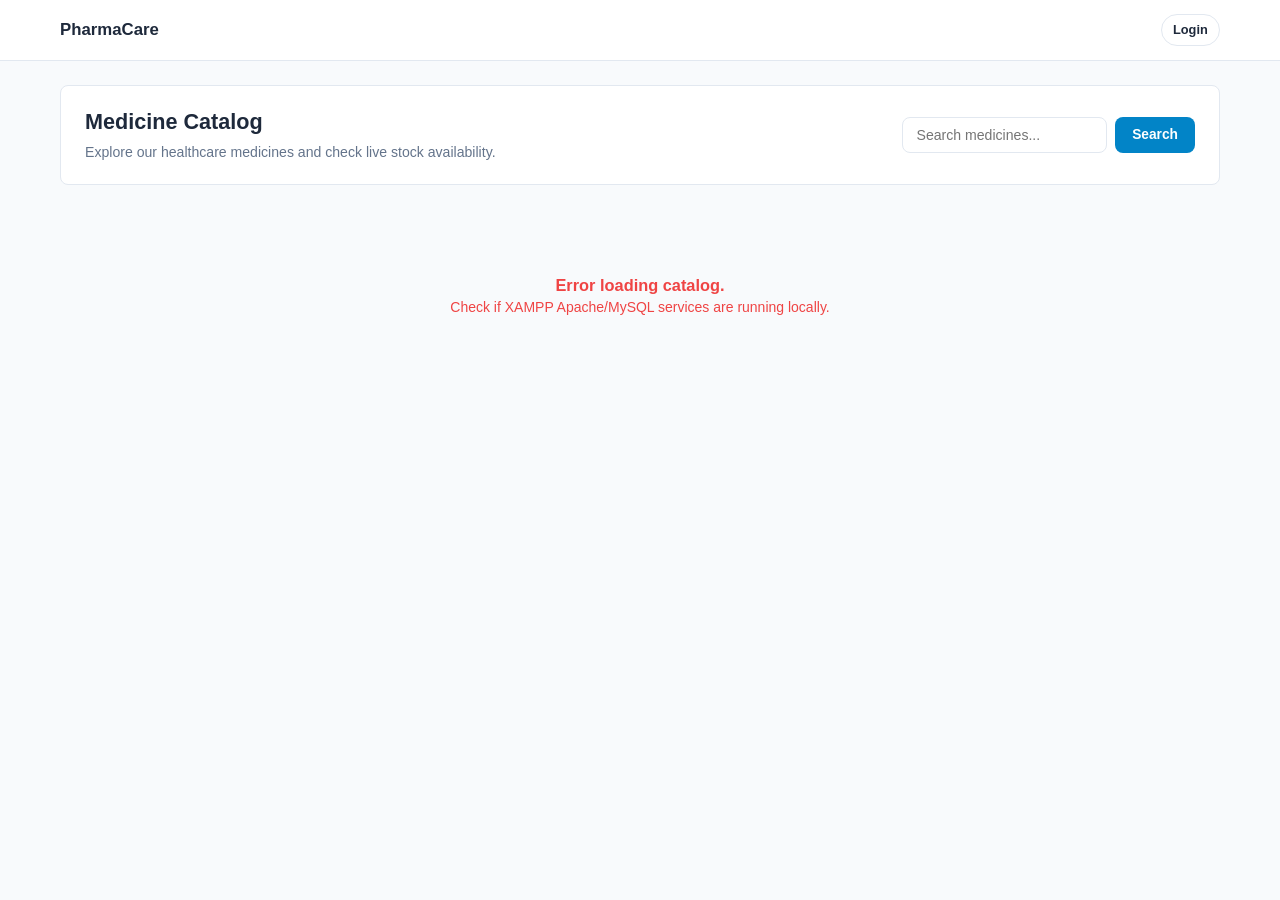
==== index.html @ 5c8c47e1 "Update index.html to reuse existing clean banner and card styles" ====
<!DOCTYPE html>
<html lang="en">
<head>
    <meta charset="UTF-8">
    <meta name="viewport" content="width=device-width, initial-scale=1.0">
    <title>PharmaCare - Modern Pharmacy Management</title>
    <link rel="stylesheet" href="style.css">
</head>
<body>

    <!-- Header Navigation -->
    <header class="app-header">
        <div class="container navbar">
            <span style="font-weight: 700; font-size: 1.05rem;">PharmaCare</span>
            <div class="nav-actions" id="navActions">
                <span style="color:var(--text-muted); font-size:0.85rem;">Loading...</span>
            </div>
        </div>
    </header>

    <!-- Main Container -->
    <main class="container dashboard-container" style="flex-grow: 1;">
        
        <!-- Greeting & Search Banner -->
        <div class="greeting-banner" style="flex-wrap: wrap; gap: 1rem;">
            <div class="greeting-text">
                <h2>Medicine Catalog</h2>
                <p>Explore our healthcare medicines and check live stock availability.</p>
            </div>
            <form action="index.html" method="GET" style="display: flex; gap: 0.5rem; align-items: center;">
                <input type="text" name="search" id="publicSearchInput" class="form-control" placeholder="Search medicines..." style="max-width: 240px; height: 36px;">
                <button type="submit" class="btn btn-primary" style="height: 36px; white-space: nowrap;">Search</button>
            </form>
        </div>

        <!-- Medicine Cards Grid -->
        <div class="medicine-grid" id="publicMedicineGrid">
            <div style="grid-column: 1 / -1; text-align: center; padding: 4rem 1rem; color: var(--text-muted);">
                <h3>Loading catalog medicines...</h3>
            </div>
        </div>

    </main>

    <!-- Storefront Script Logic -->
    <script>
        document.addEventListener('DOMContentLoaded', () => {
            checkUserSession();
            loadCatalogMedicines();
        });

        // 1. Check if user is logged in
        async function checkUserSession() {
            const navActions = document.getElementById('navActions');
            try {
                const res = await fetch('api.php?action=check');
                const result = await res.json();
                
                if (result.success) {
                    navActions.innerHTML = `
                        <a href="dashboard.html" class="btn btn-secondary btn-sm" style="border-radius:20px; font-weight:600;">
                            Dashboard
                        </a>
                    `;
                } else {
                    navActions.innerHTML = `
                        <a href="login.html" class="btn btn-secondary btn-sm" style="border-radius:20px; font-weight:600;">
                            Login
                        </a>
                    `;
                }
            } catch (err) {
                navActions.innerHTML = `
                    <a href="login.html" class="btn btn-secondary btn-sm" style="border-radius:20px; font-weight:600;">Login</a>
                `;
            }
        }

        // 2. Fetch medicines list from backend
        async function loadCatalogMedicines() {
            const grid = document.getElementById('publicMedicineGrid');
            const urlParams = new URLSearchParams(window.location.search);
            const searchVal = urlParams.get('search') || '';

            const searchInput = document.getElementById('publicSearchInput');
            if (searchInput) searchInput.value = searchVal;

            try {
                const res = await fetch(`api.php?action=medicines&q=${encodeURIComponent(searchVal)}`);
                const result = await res.json();

                if (result.success && result.data.length > 0) {
                    grid.innerHTML = '';
                    result.data.forEach(med => {
                        let stockClass = 'badge-success';
                        let stockText = 'In Stock';
                        
                        const stockQty = parseInt(med.stock_quantity);
                        if (stockQty <= 0) {
                            stockClass = 'badge-danger';
                            stockText = 'Out of Stock';
                        } else if (stockQty <= 10) {
                            stockClass = 'badge-warning';
                            stockText = `Low (${stockQty})`;
                        }

                        const card = document.createElement('div');
                        card.className = 'medicine-card';
                        card.innerHTML = `
                            <div class="card-img-wrapper">
                                <img src="${med.image_path}" alt="${escapeHtml(med.name)}" onerror="this.src='default-medicine.svg'">
                            </div>
                            <div class="card-body">
                                <h3 class="card-title">${escapeHtml(med.name)}</h3>
                                <p class="card-desc">${escapeHtml(med.description || 'No detailed description available.')}</p>
                                <div class="card-footer">
                                    <span class="price-tag">₹${parseFloat(med.price).toFixed(2)}</span>
                                    <span class="stock-badge ${stockClass}">${stockText}</span>
                                </div>
                            </div>
                        `;
                        grid.appendChild(card);
                    });
                } else {
                    grid.innerHTML = `
                        <div style="grid-column: 1 / -1; text-align: center; padding: 4rem 1rem; color: var(--text-muted);">
                            <h3 style="margin-bottom:0.5rem; color: var(--text-main);">No medicines found</h3>
                            ${searchVal !== '' ? `
                                <p style="margin-bottom: 1.5rem;">We couldn't find any medicines matching "<strong>${escapeHtml(searchVal)}</strong>".</p>
                                <a href="index.html" class="btn btn-secondary btn-sm">Clear Search &amp; View All</a>
                            ` : `
                                <p>Log in to admin dashboard to add medicines.</p>
                            `}
                        </div>
                    `;
                }
            } catch (err) {
                grid.innerHTML = `
                    <div style="grid-column: 1 / -1; text-align: center; padding: 4rem 1rem; color: var(--danger);">
                        <h3>Error loading catalog.</h3>
                        <p>Check if XAMPP Apache/MySQL services are running locally.</p>
                    </div>
                `;
            }
        }

        function escapeHtml(str) {
            if (!str) return '';
            return String(str)
                .replace(/&/g, "&amp;")
                .replace(/</g, "&lt;")
                .replace(/>/g, "&gt;")
                .replace(/"/g, "&quot;")
                .replace(/'/g, "&#039;");
        }
    </script>
</body>
</html>
---- style.css ----
/* ==========================================================================
   PharmaCare - Simple & Clean Stylesheet
   Minimal, readable, standard CSS
   ========================================================================== */

:root {
  --primary: #0284c7;
  --primary-hover: #0369a1;
  --primary-light: #e0f2fe;
  --text-main: #1e293b;
  --text-muted: #64748b;
  --bg: #f8fafc;
  --surface: #ffffff;
  --surface-alt: #f1f5f9;
  --border: #e2e8f0;
  --success: #10b981;
  --warning: #f59e0b;
  --danger: #ef4444;
  --radius: 8px;
}

* {
  margin: 0;
  padding: 0;
  box-sizing: border-box;
}

body {
  font-family: -apple-system, BlinkMacSystemFont, "Segoe UI", Roboto, Helvetica, Arial, sans-serif;
  background-color: var(--bg);
  color: var(--text-main);
  line-height: 1.5;
  font-size: 14px;
}

a {
  color: var(--primary);
  text-decoration: none;
}

a:hover {
  text-decoration: underline;
}

/* Layout */
.container {
  width: 100%;
  max-width: 1200px;
  margin: 0 auto;
  padding: 0 1.25rem;
}

/* Top Header Navbar */
.app-header {
  background: var(--surface);
  border-bottom: 1px solid var(--border);
  position: sticky;
  top: 0;
  z-index: 100;
}

.navbar {
  display: flex;
  align-items: center;
  justify-content: space-between;
  height: 60px;
}

/* Top Navigation Links */
.top-nav-links {
  display: flex;
  align-items: center;
  gap: 1.25rem;
}

.top-nav-links .nav-item {
  color: var(--text-muted);
  text-decoration: none;
  font-size: 0.9rem;
  font-weight: 500;
  padding: 0.5rem 0;
  transition: color 0.15s ease;
}

.top-nav-links .nav-item:hover {
  color: var(--text-main);
}

.top-nav-links .nav-item.active {
  color: var(--primary);
  font-weight: 700;
  border-bottom: 2px solid var(--primary);
}

.nav-actions {
  display: flex;
  align-items: center;
  gap: 0.5rem;
}

/* Dashboard Container */
.dashboard-container {
  padding: 1.5rem 1.25rem 3rem;
}

/* Greeting Banner */
.greeting-banner {
  display: flex;
  align-items: center;
  justify-content: space-between;
  background: var(--surface);
  border: 1px solid var(--border);
  border-radius: var(--radius);
  padding: 1.25rem 1.5rem;
  margin-bottom: 1.5rem;
}

.greeting-text h2 {
  font-size: 1.35rem;
  font-weight: 700;
  margin-bottom: 0.25rem;
}

.greeting-text p {
  color: var(--text-muted);
  font-size: 0.88rem;
}

.greeting-actions {
  display: flex;
  align-items: center;
  gap: 0.75rem;
}

.date-pill {
  background: var(--surface-alt);
  border: 1px solid var(--border);
  padding: 0.4rem 0.85rem;
  border-radius: 20px;
  font-size: 0.82rem;
  color: var(--text-muted);
  display: inline-flex;
  align-items: center;
  gap: 0.35rem;
}

/* Horizontal Metric Strip */
.metrics-strip {
  display: grid;
  grid-template-columns: repeat(auto-fit, minmax(220px, 1fr));
  gap: 1rem;
  margin-bottom: 1.5rem;
}

.metric-strip-item {
  background: var(--surface);
  border: 1px solid var(--border);
  border-radius: var(--radius);
  padding: 1.25rem;
}

.strip-item-header {
  display: flex;
  justify-content: space-between;
  align-items: center;
  margin-bottom: 0.5rem;
}

.strip-item-title {
  font-size: 0.82rem;
  font-weight: 600;
  color: var(--text-muted);
  display: flex;
  align-items: center;
  gap: 0.4rem;
}

.strip-item-title svg {
  width: 15px;
  height: 15px;
}

.strip-item-value {
  font-size: 1.6rem;
  font-weight: 700;
  color: var(--text-main);
}

.strip-badge {
  font-size: 0.72rem;
  font-weight: 600;
  padding: 0.2rem 0.5rem;
  border-radius: 12px;
  background: var(--surface-alt);
  color: var(--text-muted);
}

.strip-badge.trend-up {
  background: #ecfdf5;
  color: var(--success);
}

.strip-badge.trend-alert {
  background: #fffbeb;
  color: var(--warning);
}

/* Panel Card */
.panel {
  background: var(--surface);
  border: 1px solid var(--border);
  border-radius: var(--radius);
  padding: 1.25rem;
  margin-bottom: 1.5rem;
}

.panel-header {
  display: flex;
  justify-content: space-between;
  align-items: center;
  margin-bottom: 1rem;
}

.panel-header h3 {
  font-size: 1.05rem;
  font-weight: 700;
}

/* Two Column Grid */
.overview-grid-2 {
  display: grid;
  grid-template-columns: repeat(auto-fit, minmax(360px, 1fr));
  gap: 1.5rem;
}

/* Tables */
.table-responsive {
  width: 100%;
  overflow-x: auto;
}

.table {
  width: 100%;
  border-collapse: collapse;
  text-align: left;
  font-size: 0.88rem;
}

.table th {
  background: var(--surface-alt);
  color: var(--text-muted);
  font-weight: 600;
  padding: 0.65rem 0.85rem;
  border-bottom: 1px solid var(--border);
}

.table td {
  padding: 0.75rem 0.85rem;
  border-bottom: 1px solid var(--border);
  vertical-align: middle;
}

.table tr:hover {
  background: #f8fafc;
}

/* Badges */
.stock-badge, .badge {
  display: inline-block;
  padding: 0.25rem 0.6rem;
  font-size: 0.75rem;
  font-weight: 600;
  border-radius: 12px;
}

.badge-success { background: #ecfdf5; color: var(--success); }
.badge-warning { background: #fffbeb; color: var(--warning); }
.badge-danger { background: #fef2f2; color: var(--danger); }

.price-tag {
  color: var(--primary);
  font-weight: 700;
}

/* Buttons */
.btn {
  display: inline-flex;
  align-items: center;
  justify-content: center;
  padding: 0.5rem 1rem;
  font-size: 0.86rem;
  font-weight: 600;
  border-radius: var(--radius);
  border: 1px solid transparent;
  cursor: pointer;
  text-decoration: none;
  transition: background 0.15s ease;
  font-family: inherit;
}

.btn-primary {
  background: var(--primary);
  color: #ffffff;
}

.btn-primary:hover {
  background: var(--primary-hover);
  text-decoration: none;
}

.btn-secondary {
  background: var(--surface);
  color: var(--text-main);
  border: 1px solid var(--border);
}

.btn-secondary:hover {
  background: var(--surface-alt);
  text-decoration: none;
}

.btn-danger {
  background: #fee2e2;
  color: var(--danger);
  border: 1px solid #fca5a5;
}

.btn-danger:hover {
  background: #fecaca;
  text-decoration: none;
}

.btn-sm {
  padding: 0.35rem 0.7rem;
  font-size: 0.8rem;
}

.btn-block {
  width: 100%;
}

/* Form Inputs */
.form-group {
  margin-bottom: 1rem;
}

.form-label {
  display: block;
  font-size: 0.82rem;
  font-weight: 600;
  margin-bottom: 0.35rem;
  color: var(--text-main);
}

.form-control {
  width: 100%;
  padding: 0.55rem 0.85rem;
  font-size: 0.88rem;
  border: 1px solid var(--border);
  border-radius: var(--radius);
  background: var(--surface);
  color: var(--text-main);
  outline: none;
  font-family: inherit;
}

.form-control:focus {
  border-color: var(--primary);
}

.form-row-2 {
  display: grid;
  grid-template-columns: 1fr 1fr;
  gap: 0.75rem;
}

/* Billing Grid */
.pos-billing-grid {
  display: grid;
  grid-template-columns: 2fr 1fr;
  gap: 1.5rem;
}

@media (max-width: 860px) {
  .pos-billing-grid {
    grid-template-columns: 1fr;
  }
}

/* Storefront & Medicine Cards Grid */
.medicine-grid, .product-grid {
  display: grid;
  grid-template-columns: repeat(auto-fill, minmax(230px, 1fr));
  gap: 1.25rem;
}

.medicine-card, .product-card {
  background: var(--surface);
  border: 1px solid var(--border);
  border-radius: var(--radius);
  padding: 1.25rem;
  display: flex;
  flex-direction: column;
  justify-content: space-between;
}

.medicine-card:hover, .product-card:hover {
  border-color: #cbd5e1;
}

.card-img-wrapper {
  text-align: center;
  margin-bottom: 0.75rem;
}

.card-img-wrapper img, .product-card img {
  width: 60px;
  height: 60px;
  object-fit: cover;
  border-radius: var(--radius);
  background: var(--surface-alt);
}

.card-title {
  font-size: 0.95rem;
  font-weight: 700;
  margin-bottom: 0.35rem;
}

.card-desc {
  font-size: 0.82rem;
  color: var(--text-muted);
  margin-bottom: 1rem;
  line-height: 1.4;
}

.card-footer {
  display: flex;
  justify-content: space-between;
  align-items: center;
  margin-top: auto;
  padding-top: 0.75rem;
  border-top: 1px solid var(--border);
}

/* Login Auth Portal */
.auth-wrapper {
  display: flex;
  align-items: center;
  justify-content: center;
  min-height: calc(100vh - 120px);
  padding: 2rem 1rem;
}

.auth-card {
  width: 100%;
  max-width: 400px;
  background: var(--surface);
  border: 1px solid var(--border);
  border-radius: var(--radius);
  padding: 2rem;
}

.auth-header {
  text-align: center;
  margin-bottom: 1.5rem;
}

.auth-header h2 {
  font-size: 1.4rem;
  margin-bottom: 0.25rem;
}

.auth-header p {
  color: var(--text-muted);
  font-size: 0.85rem;
}

/* Modals */
.modal-overlay {
  position: fixed;
  top: 0;
  left: 0;
  right: 0;
  bottom: 0;
  background: rgba(0, 0, 0, 0.4);
  display: none;
  align-items: center;
  justify-content: center;
  z-index: 999;
  padding: 1rem;
}

.modal-card {
  background: var(--surface);
  border-radius: var(--radius);
  width: 100%;
  max-width: 500px;
  overflow: hidden;
}

.modal-header {
  display: flex;
  justify-content: space-between;
  align-items: center;
  padding: 1rem 1.25rem;
  border-bottom: 1px solid var(--border);
}

.modal-body {
  padding: 1.25rem;
}

/* Toast Notification */
.toast-container {
  position: fixed;
  bottom: 20px;
  right: 20px;
  z-index: 1000;
  display: flex;
  flex-direction: column;
  gap: 0.5rem;
}

.toast {
  background: #1e293b;
  color: #ffffff;
  padding: 0.65rem 1rem;
  border-radius: var(--radius);
  font-size: 0.85rem;
  transition: opacity 0.3s ease;
}

.toast.success { background: var(--success); }
.toast.error { background: var(--danger); }
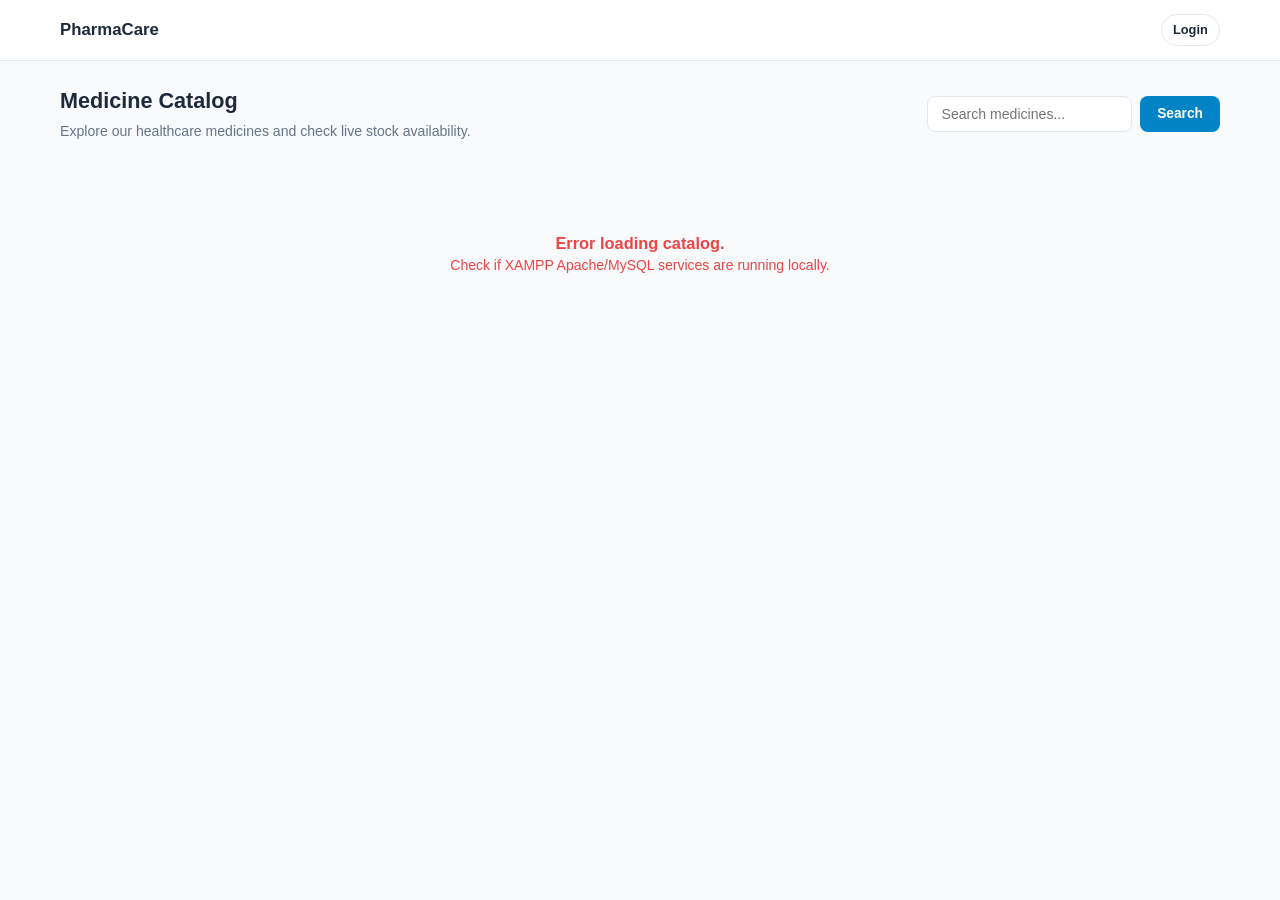
==== commit 519bc5b0: "Remove all greeting banner markup and unused greeting CSS across the website" ====
--- a/index.html
+++ b/index.html
@@ -21,13 +21,13 @@
     <!-- Main Container -->
     <main class="container dashboard-container" style="flex-grow: 1;">
         
-        <!-- Greeting & Search Banner -->
-        <div class="greeting-banner" style="flex-wrap: wrap; gap: 1rem;">
-            <div class="greeting-text">
-                <h2>Medicine Catalog</h2>
-                <p>Explore our healthcare medicines and check live stock availability.</p>
+        <!-- Catalog Header & Search -->
+        <div style="display: flex; justify-content: space-between; align-items: center; flex-wrap: wrap; gap: 1rem; margin-bottom: 1.5rem;">
+            <div>
+                <h2 style="font-size: 1.35rem; font-weight: 700; margin-bottom: 0.25rem;">Medicine Catalog</h2>
+                <p style="color: var(--text-muted); font-size: 0.88rem;">Explore our healthcare medicines and check live stock availability.</p>
             </div>
-            <form action="index.html" method="GET" style="display: flex; gap: 0.5rem; align-items: center;">
+            <form id="publicSearchForm" style="display: flex; gap: 0.5rem; align-items: center;">
                 <input type="text" name="search" id="publicSearchInput" class="form-control" placeholder="Search medicines..." style="max-width: 240px; height: 36px;">
                 <button type="submit" class="btn btn-primary" style="height: 36px; white-space: nowrap;">Search</button>
             </form>
@@ -44,9 +44,48 @@
 
     <!-- Storefront Script Logic -->
     <script>
+        let allCatalogMedicines = [];
+
         document.addEventListener('DOMContentLoaded', () => {
+            if (window.location.protocol === 'file:') {
+                const grid = document.getElementById('publicMedicineGrid');
+                if (grid) {
+                    grid.innerHTML = `
+                        <div style="grid-column: 1 / -1; text-align: center; padding: 3rem 1rem;">
+                            <h3 style="color: var(--danger); margin-bottom: 0.5rem;">Running on local file protocol</h3>
+                            <p style="color: var(--text-muted); margin-bottom: 1rem;">PHP APIs require running via XAMPP Localhost URL.</p>
+                            <a href="http://localhost/pharma/index.html" class="btn btn-primary">Open via Localhost</a>
+                        </div>
+                    `;
+                }
+                return;
+            }
+
             checkUserSession();
-            loadCatalogMedicines();
+            
+            const searchForm = document.getElementById('publicSearchForm');
+            const searchInput = document.getElementById('publicSearchInput');
+
+            const urlParams = new URLSearchParams(window.location.search);
+            const initialSearch = urlParams.get('search') || '';
+            if (searchInput) searchInput.value = initialSearch;
+
+            loadCatalogMedicines(initialSearch);
+
+            if (searchInput) {
+                searchInput.addEventListener('input', () => {
+                    const val = searchInput.value.trim();
+                    filterAndRenderMedicines(val);
+                });
+            }
+
+            if (searchForm) {
+                searchForm.addEventListener('submit', (e) => {
+                    e.preventDefault();
+                    const val = searchInput ? searchInput.value.trim() : '';
+                    filterAndRenderMedicines(val);
+                });
+            }
         });
 
         // 1. Check if user is logged in
@@ -77,62 +116,17 @@
         }
 
         // 2. Fetch medicines list from backend
-        async function loadCatalogMedicines() {
+        async function loadCatalogMedicines(searchVal = '') {
             const grid = document.getElementById('publicMedicineGrid');
-            const urlParams = new URLSearchParams(window.location.search);
-            const searchVal = urlParams.get('search') || '';
-
-            const searchInput = document.getElementById('publicSearchInput');
-            if (searchInput) searchInput.value = searchVal;
-
             try {
                 const res = await fetch(`api.php?action=medicines&q=${encodeURIComponent(searchVal)}`);
                 const result = await res.json();
 
-                if (result.success && result.data.length > 0) {
-                    grid.innerHTML = '';
-                    result.data.forEach(med => {
-                        let stockClass = 'badge-success';
-                        let stockText = 'In Stock';
-                        
-                        const stockQty = parseInt(med.stock_quantity);
-                        if (stockQty <= 0) {
-                            stockClass = 'badge-danger';
-                            stockText = 'Out of Stock';
-                        } else if (stockQty <= 10) {
-                            stockClass = 'badge-warning';
-                            stockText = `Low (${stockQty})`;
-                        }
-
-                        const card = document.createElement('div');
-                        card.className = 'medicine-card';
-                        card.innerHTML = `
-                            <div class="card-img-wrapper">
-                                <img src="${med.image_path}" alt="${escapeHtml(med.name)}" onerror="this.src='default-medicine.svg'">
-                            </div>
-                            <div class="card-body">
-                                <h3 class="card-title">${escapeHtml(med.name)}</h3>
-                                <p class="card-desc">${escapeHtml(med.description || 'No detailed description available.')}</p>
-                                <div class="card-footer">
-                                    <span class="price-tag">₹${parseFloat(med.price).toFixed(2)}</span>
-                                    <span class="stock-badge ${stockClass}">${stockText}</span>
-                                </div>
-                            </div>
-                        `;
-                        grid.appendChild(card);
-                    });
+                if (result.success) {
+                    allCatalogMedicines = result.data || [];
+                    filterAndRenderMedicines(searchVal);
                 } else {
-                    grid.innerHTML = `
-                        <div style="grid-column: 1 / -1; text-align: center; padding: 4rem 1rem; color: var(--text-muted);">
-                            <h3 style="margin-bottom:0.5rem; color: var(--text-main);">No medicines found</h3>
-                            ${searchVal !== '' ? `
-                                <p style="margin-bottom: 1.5rem;">We couldn't find any medicines matching "<strong>${escapeHtml(searchVal)}</strong>".</p>
-                                <a href="index.html" class="btn btn-secondary btn-sm">Clear Search &amp; View All</a>
-                            ` : `
-                                <p>Log in to admin dashboard to add medicines.</p>
-                            `}
-                        </div>
-                    `;
+                    grid.innerHTML = '<div style="grid-column: 1 / -1; text-align: center; color: var(--text-muted); padding: 3rem 1rem;">No medicines available.</div>';
                 }
             } catch (err) {
                 grid.innerHTML = `
@@ -144,6 +138,68 @@
             }
         }
 
+        function filterAndRenderMedicines(keyword = '') {
+            const grid = document.getElementById('publicMedicineGrid');
+            const search = keyword.toLowerCase().trim();
+
+            const filtered = allCatalogMedicines.filter(m => 
+                m.name.toLowerCase().includes(search) || 
+                (m.description && m.description.toLowerCase().includes(search))
+            );
+
+            if (filtered.length > 0) {
+                grid.innerHTML = '';
+                filtered.forEach(med => {
+                    let stockClass = 'badge-success';
+                    let stockText = 'In Stock';
+                    
+                    const stockQty = parseInt(med.stock_quantity);
+                    if (stockQty <= 0) {
+                        stockClass = 'badge-danger';
+                        stockText = 'Out of Stock';
+                    } else if (stockQty <= 10) {
+                        stockClass = 'badge-warning';
+                        stockText = `Low (${stockQty})`;
+                    }
+
+                    const card = document.createElement('div');
+                    card.className = 'medicine-card';
+                    card.innerHTML = `
+                        <div class="card-img-wrapper">
+                            <img src="${med.image_path}" alt="${escapeHtml(med.name)}" onerror="this.src='default-medicine.svg'">
+                        </div>
+                        <div class="card-body">
+                            <h3 class="card-title">${escapeHtml(med.name)}</h3>
+                            <p class="card-desc">${escapeHtml(med.description || 'No detailed description available.')}</p>
+                            <div class="card-footer">
+                                <span class="price-tag">₹${parseFloat(med.price).toFixed(2)}</span>
+                                <span class="stock-badge ${stockClass}">${stockText}</span>
+                            </div>
+                        </div>
+                    `;
+                    grid.appendChild(card);
+                });
+            } else {
+                grid.innerHTML = `
+                    <div style="grid-column: 1 / -1; text-align: center; padding: 4rem 1rem; color: var(--text-muted);">
+                        <h3 style="margin-bottom:0.5rem; color: var(--text-main);">No medicines found</h3>
+                        ${search !== '' ? `
+                            <p style="margin-bottom: 1.5rem;">We couldn't find any medicines matching "<strong>${escapeHtml(search)}</strong>".</p>
+                            <button type="button" class="btn btn-secondary btn-sm" onclick="clearSearch()">Clear Search &amp; View All</button>
+                        ` : `
+                            <p>No medicines currently listed in catalog.</p>
+                        `}
+                    </div>
+                `;
+            }
+        }
+
+        function clearSearch() {
+            const input = document.getElementById('publicSearchInput');
+            if (input) input.value = '';
+            filterAndRenderMedicines('');
+        }
+
         function escapeHtml(str) {
             if (!str) return '';
             return String(str)
--- a/style.css
+++ b/style.css
@@ -102,48 +102,6 @@
 .dashboard-container {
   padding: 1.5rem 1.25rem 3rem;
 }
-
-/* Greeting Banner */
-.greeting-banner {
-  display: flex;
-  align-items: center;
-  justify-content: space-between;
-  background: var(--surface);
-  border: 1px solid var(--border);
-  border-radius: var(--radius);
-  padding: 1.25rem 1.5rem;
-  margin-bottom: 1.5rem;
-}
-
-.greeting-text h2 {
-  font-size: 1.35rem;
-  font-weight: 700;
-  margin-bottom: 0.25rem;
-}
-
-.greeting-text p {
-  color: var(--text-muted);
-  font-size: 0.88rem;
-}
-
-.greeting-actions {
-  display: flex;
-  align-items: center;
-  gap: 0.75rem;
-}
-
-.date-pill {
-  background: var(--surface-alt);
-  border: 1px solid var(--border);
-  padding: 0.4rem 0.85rem;
-  border-radius: 20px;
-  font-size: 0.82rem;
-  color: var(--text-muted);
-  display: inline-flex;
-  align-items: center;
-  gap: 0.35rem;
-}
-
 /* Horizontal Metric Strip */
 .metrics-strip {
   display: grid;
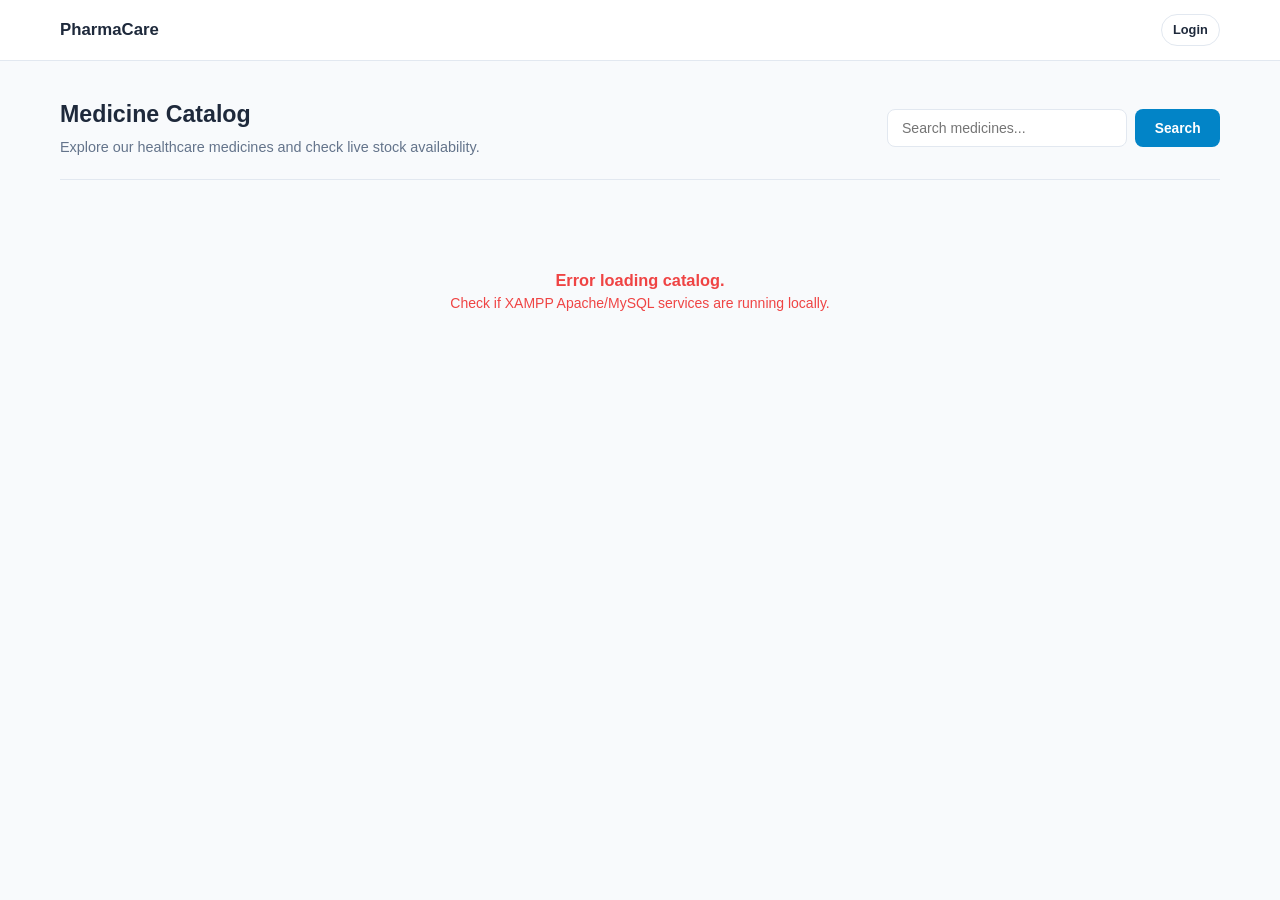
==== commit ffcbb67b: "Fix spacing and alignment of Medicine Catalog header and search form on storefront" ====
--- a/index.html
+++ b/index.html
@@ -21,15 +21,15 @@
     <!-- Main Container -->
     <main class="container dashboard-container" style="flex-grow: 1;">
         
-        <!-- Catalog Header & Search -->
-        <div style="display: flex; justify-content: space-between; align-items: center; flex-wrap: wrap; gap: 1rem; margin-bottom: 1.5rem;">
+        <!-- Catalog Header & Search Bar -->
+        <div style="display: flex; justify-content: space-between; align-items: center; flex-wrap: wrap; gap: 1.25rem; padding: 0.75rem 0 1.25rem 0; margin-bottom: 1.5rem; border-bottom: 1px solid var(--border);">
             <div>
-                <h2 style="font-size: 1.35rem; font-weight: 700; margin-bottom: 0.25rem;">Medicine Catalog</h2>
-                <p style="color: var(--text-muted); font-size: 0.88rem;">Explore our healthcare medicines and check live stock availability.</p>
+                <h2 style="font-size: 1.45rem; font-weight: 700; margin-bottom: 0.35rem; color: var(--text-main);">Medicine Catalog</h2>
+                <p style="color: var(--text-muted); font-size: 0.9rem; margin: 0;">Explore our healthcare medicines and check live stock availability.</p>
             </div>
-            <form id="publicSearchForm" style="display: flex; gap: 0.5rem; align-items: center;">
-                <input type="text" name="search" id="publicSearchInput" class="form-control" placeholder="Search medicines..." style="max-width: 240px; height: 36px;">
-                <button type="submit" class="btn btn-primary" style="height: 36px; white-space: nowrap;">Search</button>
+            <form id="publicSearchForm" style="display: flex; gap: 0.5rem; align-items: center; margin: 0;">
+                <input type="text" name="search" id="publicSearchInput" class="form-control" placeholder="Search medicines..." style="width: 240px; height: 38px;">
+                <button type="submit" class="btn btn-primary" style="height: 38px; padding: 0 1.15rem; font-weight: 600; white-space: nowrap;">Search</button>
             </form>
         </div>
 
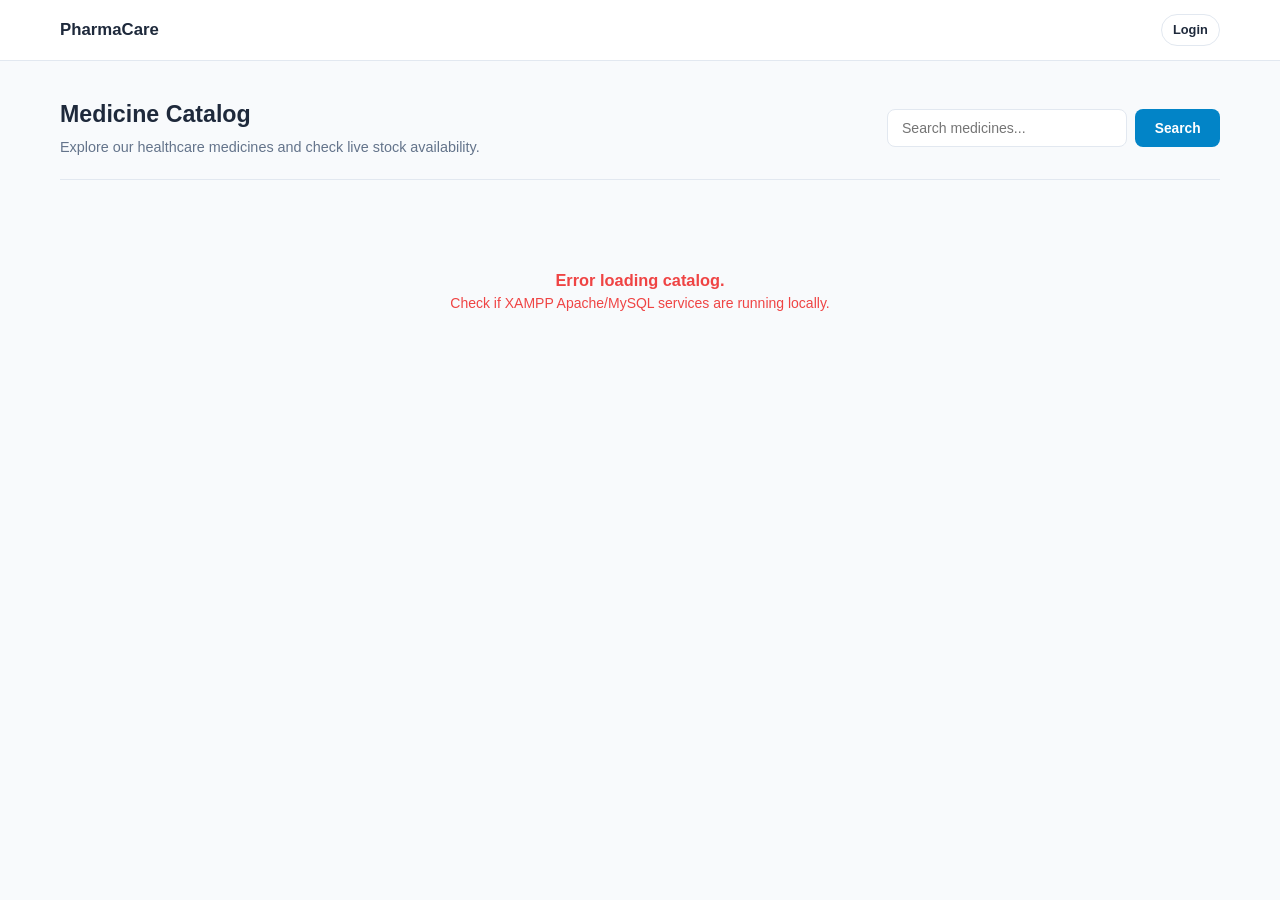
==== commit 2f58690f: "Embed dedicated lightweight JavaScript directly into each HTML file and remove shared script.js" ====
--- a/index.html
+++ b/index.html
@@ -1,11 +1,13 @@
 <!DOCTYPE html>
-<html lang="en">
+<html>
+
 <head>
     <meta charset="UTF-8">
     <meta name="viewport" content="width=device-width, initial-scale=1.0">
     <title>PharmaCare - Modern Pharmacy Management</title>
     <link rel="stylesheet" href="style.css">
 </head>
+
 <body>
 
     <!-- Header Navigation -->
@@ -20,16 +22,21 @@
 
     <!-- Main Container -->
     <main class="container dashboard-container" style="flex-grow: 1;">
-        
+
         <!-- Catalog Header & Search Bar -->
-        <div style="display: flex; justify-content: space-between; align-items: center; flex-wrap: wrap; gap: 1.25rem; padding: 0.75rem 0 1.25rem 0; margin-bottom: 1.5rem; border-bottom: 1px solid var(--border);">
+        <div
+            style="display: flex; justify-content: space-between; align-items: center; flex-wrap: wrap; gap: 1.25rem; padding: 0.75rem 0 1.25rem 0; margin-bottom: 1.5rem; border-bottom: 1px solid var(--border);">
             <div>
-                <h2 style="font-size: 1.45rem; font-weight: 700; margin-bottom: 0.35rem; color: var(--text-main);">Medicine Catalog</h2>
-                <p style="color: var(--text-muted); font-size: 0.9rem; margin: 0;">Explore our healthcare medicines and check live stock availability.</p>
+                <h2 style="font-size: 1.45rem; font-weight: 700; margin-bottom: 0.35rem; color: var(--text-main);">
+                    Medicine Catalog</h2>
+                <p style="color: var(--text-muted); font-size: 0.9rem; margin: 0;">Explore our healthcare medicines and
+                    check live stock availability.</p>
             </div>
             <form id="publicSearchForm" style="display: flex; gap: 0.5rem; align-items: center; margin: 0;">
-                <input type="text" name="search" id="publicSearchInput" class="form-control" placeholder="Search medicines..." style="width: 240px; height: 38px;">
-                <button type="submit" class="btn btn-primary" style="height: 38px; padding: 0 1.15rem; font-weight: 600; white-space: nowrap;">Search</button>
+                <input type="text" name="search" id="publicSearchInput" class="form-control"
+                    placeholder="Search medicines..." style="width: 240px; height: 38px;">
+                <button type="submit" class="btn btn-primary"
+                    style="height: 38px; padding: 0 1.15rem; font-weight: 600; white-space: nowrap;">Search</button>
             </form>
         </div>
 
@@ -62,7 +69,7 @@
             }
 
             checkUserSession();
-            
+
             const searchForm = document.getElementById('publicSearchForm');
             const searchInput = document.getElementById('publicSearchInput');
 
@@ -94,7 +101,7 @@
             try {
                 const res = await fetch('api.php?action=check');
                 const result = await res.json();
-                
+
                 if (result.success) {
                     navActions.innerHTML = `
                         <a href="dashboard.html" class="btn btn-secondary btn-sm" style="border-radius:20px; font-weight:600;">
@@ -142,8 +149,8 @@
             const grid = document.getElementById('publicMedicineGrid');
             const search = keyword.toLowerCase().trim();
 
-            const filtered = allCatalogMedicines.filter(m => 
-                m.name.toLowerCase().includes(search) || 
+            const filtered = allCatalogMedicines.filter(m =>
+                m.name.toLowerCase().includes(search) ||
                 (m.description && m.description.toLowerCase().includes(search))
             );
 
@@ -152,7 +159,7 @@
                 filtered.forEach(med => {
                     let stockClass = 'badge-success';
                     let stockText = 'In Stock';
-                    
+
                     const stockQty = parseInt(med.stock_quantity);
                     if (stockQty <= 0) {
                         stockClass = 'badge-danger';
@@ -166,7 +173,7 @@
                     card.className = 'medicine-card';
                     card.innerHTML = `
                         <div class="card-img-wrapper">
-                            <img src="${med.image_path}" alt="${escapeHtml(med.name)}" onerror="this.src='default-medicine.svg'">
+                            <img src="${med.image_path}" alt="${escapeHtml(med.name)}" onerror="this.src='image.png'">
                         </div>
                         <div class="card-body">
                             <h3 class="card-title">${escapeHtml(med.name)}</h3>
@@ -211,4 +218,5 @@
         }
     </script>
 </body>
-</html>
+
+</html>
--- a/style.css
+++ b/style.css
@@ -468,26 +468,3 @@
 .modal-body {
   padding: 1.25rem;
 }
-
-/* Toast Notification */
-.toast-container {
-  position: fixed;
-  bottom: 20px;
-  right: 20px;
-  z-index: 1000;
-  display: flex;
-  flex-direction: column;
-  gap: 0.5rem;
-}
-
-.toast {
-  background: #1e293b;
-  color: #ffffff;
-  padding: 0.65rem 1rem;
-  border-radius: var(--radius);
-  font-size: 0.85rem;
-  transition: opacity 0.3s ease;
-}
-
-.toast.success { background: var(--success); }
-.toast.error { background: var(--danger); }
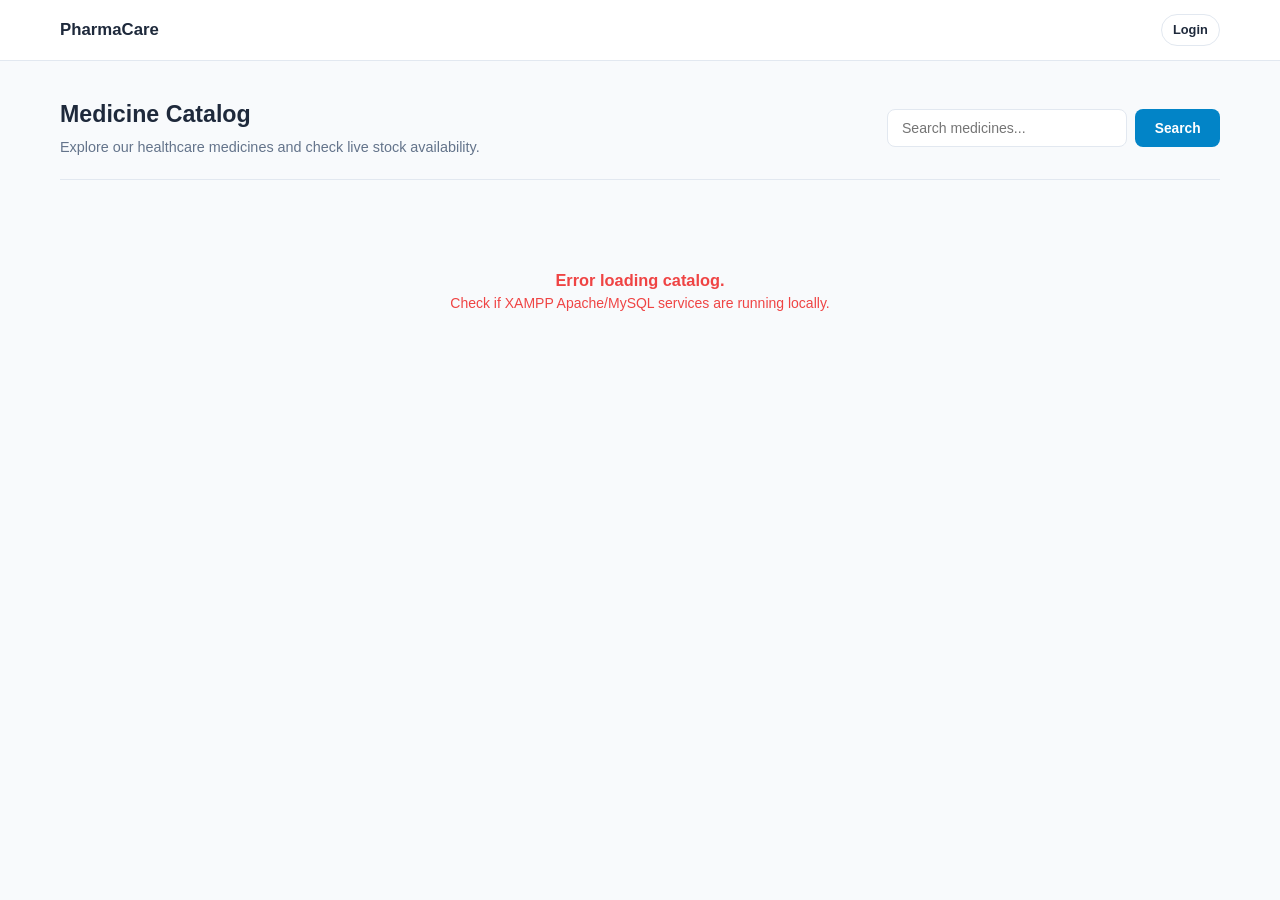
==== commit 4bd3e4b7: "Add files via upload" ====
--- a/index.html
+++ b/index.html
@@ -1,222 +1,222 @@
-<!DOCTYPE html>
-<html>
-
-<head>
-    <meta charset="UTF-8">
-    <meta name="viewport" content="width=device-width, initial-scale=1.0">
-    <title>PharmaCare - Modern Pharmacy Management</title>
-    <link rel="stylesheet" href="style.css">
-</head>
-
-<body>
-
-    <!-- Header Navigation -->
-    <header class="app-header">
-        <div class="container navbar">
-            <span style="font-weight: 700; font-size: 1.05rem;">PharmaCare</span>
-            <div class="nav-actions" id="navActions">
-                <span style="color:var(--text-muted); font-size:0.85rem;">Loading...</span>
-            </div>
-        </div>
-    </header>
-
-    <!-- Main Container -->
-    <main class="container dashboard-container" style="flex-grow: 1;">
-
-        <!-- Catalog Header & Search Bar -->
-        <div
-            style="display: flex; justify-content: space-between; align-items: center; flex-wrap: wrap; gap: 1.25rem; padding: 0.75rem 0 1.25rem 0; margin-bottom: 1.5rem; border-bottom: 1px solid var(--border);">
-            <div>
-                <h2 style="font-size: 1.45rem; font-weight: 700; margin-bottom: 0.35rem; color: var(--text-main);">
-                    Medicine Catalog</h2>
-                <p style="color: var(--text-muted); font-size: 0.9rem; margin: 0;">Explore our healthcare medicines and
-                    check live stock availability.</p>
-            </div>
-            <form id="publicSearchForm" style="display: flex; gap: 0.5rem; align-items: center; margin: 0;">
-                <input type="text" name="search" id="publicSearchInput" class="form-control"
-                    placeholder="Search medicines..." style="width: 240px; height: 38px;">
-                <button type="submit" class="btn btn-primary"
-                    style="height: 38px; padding: 0 1.15rem; font-weight: 600; white-space: nowrap;">Search</button>
-            </form>
-        </div>
-
-        <!-- Medicine Cards Grid -->
-        <div class="medicine-grid" id="publicMedicineGrid">
-            <div style="grid-column: 1 / -1; text-align: center; padding: 4rem 1rem; color: var(--text-muted);">
-                <h3>Loading catalog medicines...</h3>
-            </div>
-        </div>
-
-    </main>
-
-    <!-- Storefront Script Logic -->
-    <script>
-        let allCatalogMedicines = [];
-
-        document.addEventListener('DOMContentLoaded', () => {
-            if (window.location.protocol === 'file:') {
-                const grid = document.getElementById('publicMedicineGrid');
-                if (grid) {
-                    grid.innerHTML = `
-                        <div style="grid-column: 1 / -1; text-align: center; padding: 3rem 1rem;">
-                            <h3 style="color: var(--danger); margin-bottom: 0.5rem;">Running on local file protocol</h3>
-                            <p style="color: var(--text-muted); margin-bottom: 1rem;">PHP APIs require running via XAMPP Localhost URL.</p>
-                            <a href="http://localhost/pharma/index.html" class="btn btn-primary">Open via Localhost</a>
-                        </div>
-                    `;
-                }
-                return;
-            }
-
-            checkUserSession();
-
-            const searchForm = document.getElementById('publicSearchForm');
-            const searchInput = document.getElementById('publicSearchInput');
-
-            const urlParams = new URLSearchParams(window.location.search);
-            const initialSearch = urlParams.get('search') || '';
-            if (searchInput) searchInput.value = initialSearch;
-
-            loadCatalogMedicines(initialSearch);
-
-            if (searchInput) {
-                searchInput.addEventListener('input', () => {
-                    const val = searchInput.value.trim();
-                    filterAndRenderMedicines(val);
-                });
-            }
-
-            if (searchForm) {
-                searchForm.addEventListener('submit', (e) => {
-                    e.preventDefault();
-                    const val = searchInput ? searchInput.value.trim() : '';
-                    filterAndRenderMedicines(val);
-                });
-            }
-        });
-
-        // 1. Check if user is logged in
-        async function checkUserSession() {
-            const navActions = document.getElementById('navActions');
-            try {
-                const res = await fetch('api.php?action=check');
-                const result = await res.json();
-
-                if (result.success) {
-                    navActions.innerHTML = `
-                        <a href="dashboard.html" class="btn btn-secondary btn-sm" style="border-radius:20px; font-weight:600;">
-                            Dashboard
-                        </a>
-                    `;
-                } else {
-                    navActions.innerHTML = `
-                        <a href="login.html" class="btn btn-secondary btn-sm" style="border-radius:20px; font-weight:600;">
-                            Login
-                        </a>
-                    `;
-                }
-            } catch (err) {
-                navActions.innerHTML = `
-                    <a href="login.html" class="btn btn-secondary btn-sm" style="border-radius:20px; font-weight:600;">Login</a>
-                `;
-            }
-        }
-
-        // 2. Fetch medicines list from backend
-        async function loadCatalogMedicines(searchVal = '') {
-            const grid = document.getElementById('publicMedicineGrid');
-            try {
-                const res = await fetch(`api.php?action=medicines&q=${encodeURIComponent(searchVal)}`);
-                const result = await res.json();
-
-                if (result.success) {
-                    allCatalogMedicines = result.data || [];
-                    filterAndRenderMedicines(searchVal);
-                } else {
-                    grid.innerHTML = '<div style="grid-column: 1 / -1; text-align: center; color: var(--text-muted); padding: 3rem 1rem;">No medicines available.</div>';
-                }
-            } catch (err) {
-                grid.innerHTML = `
-                    <div style="grid-column: 1 / -1; text-align: center; padding: 4rem 1rem; color: var(--danger);">
-                        <h3>Error loading catalog.</h3>
-                        <p>Check if XAMPP Apache/MySQL services are running locally.</p>
-                    </div>
-                `;
-            }
-        }
-
-        function filterAndRenderMedicines(keyword = '') {
-            const grid = document.getElementById('publicMedicineGrid');
-            const search = keyword.toLowerCase().trim();
-
-            const filtered = allCatalogMedicines.filter(m =>
-                m.name.toLowerCase().includes(search) ||
-                (m.description && m.description.toLowerCase().includes(search))
-            );
-
-            if (filtered.length > 0) {
-                grid.innerHTML = '';
-                filtered.forEach(med => {
-                    let stockClass = 'badge-success';
-                    let stockText = 'In Stock';
-
-                    const stockQty = parseInt(med.stock_quantity);
-                    if (stockQty <= 0) {
-                        stockClass = 'badge-danger';
-                        stockText = 'Out of Stock';
-                    } else if (stockQty <= 10) {
-                        stockClass = 'badge-warning';
-                        stockText = `Low (${stockQty})`;
-                    }
-
-                    const card = document.createElement('div');
-                    card.className = 'medicine-card';
-                    card.innerHTML = `
-                        <div class="card-img-wrapper">
-                            <img src="${med.image_path}" alt="${escapeHtml(med.name)}" onerror="this.src='image.png'">
-                        </div>
-                        <div class="card-body">
-                            <h3 class="card-title">${escapeHtml(med.name)}</h3>
-                            <p class="card-desc">${escapeHtml(med.description || 'No detailed description available.')}</p>
-                            <div class="card-footer">
-                                <span class="price-tag">₹${parseFloat(med.price).toFixed(2)}</span>
-                                <span class="stock-badge ${stockClass}">${stockText}</span>
-                            </div>
-                        </div>
-                    `;
-                    grid.appendChild(card);
-                });
-            } else {
-                grid.innerHTML = `
-                    <div style="grid-column: 1 / -1; text-align: center; padding: 4rem 1rem; color: var(--text-muted);">
-                        <h3 style="margin-bottom:0.5rem; color: var(--text-main);">No medicines found</h3>
-                        ${search !== '' ? `
-                            <p style="margin-bottom: 1.5rem;">We couldn't find any medicines matching "<strong>${escapeHtml(search)}</strong>".</p>
-                            <button type="button" class="btn btn-secondary btn-sm" onclick="clearSearch()">Clear Search &amp; View All</button>
-                        ` : `
-                            <p>No medicines currently listed in catalog.</p>
-                        `}
-                    </div>
-                `;
-            }
-        }
-
-        function clearSearch() {
-            const input = document.getElementById('publicSearchInput');
-            if (input) input.value = '';
-            filterAndRenderMedicines('');
-        }
-
-        function escapeHtml(str) {
-            if (!str) return '';
-            return String(str)
-                .replace(/&/g, "&amp;")
-                .replace(/</g, "&lt;")
-                .replace(/>/g, "&gt;")
-                .replace(/"/g, "&quot;")
-                .replace(/'/g, "&#039;");
-        }
-    </script>
-</body>
-
+<!DOCTYPE html>
+<html>
+
+<head>
+    <meta charset="UTF-8">
+    <meta name="viewport" content="width=device-width, initial-scale=1.0">
+    <title>PharmaCare - Modern Pharmacy Management</title>
+    <link rel="stylesheet" href="style.css">
+</head>
+
+<body>
+
+    <!-- Header Navigation -->
+    <header class="app-header">
+        <div class="container navbar">
+            <span style="font-weight: 700; font-size: 1.05rem;">PharmaCare</span>
+            <div class="nav-actions" id="navActions">
+                <span style="color:var(--text-muted); font-size:0.85rem;">Loading...</span>
+            </div>
+        </div>
+    </header>
+
+    <!-- Main Container -->
+    <main class="container dashboard-container" style="flex-grow: 1;">
+
+        <!-- Catalog Header & Search Bar -->
+        <div
+            style="display: flex; justify-content: space-between; align-items: center; flex-wrap: wrap; gap: 1.25rem; padding: 0.75rem 0 1.25rem 0; margin-bottom: 1.5rem; border-bottom: 1px solid var(--border);">
+            <div>
+                <h2 style="font-size: 1.45rem; font-weight: 700; margin-bottom: 0.35rem; color: var(--text-main);">
+                    Medicine Catalog</h2>
+                <p style="color: var(--text-muted); font-size: 0.9rem; margin: 0;">Explore our healthcare medicines and
+                    check live stock availability.</p>
+            </div>
+            <form id="publicSearchForm" style="display: flex; gap: 0.5rem; align-items: center; margin: 0;">
+                <input type="text" name="search" id="publicSearchInput" class="form-control"
+                    placeholder="Search medicines..." style="width: 240px; height: 38px;">
+                <button type="submit" class="btn btn-primary"
+                    style="height: 38px; padding: 0 1.15rem; font-weight: 600; white-space: nowrap;">Search</button>
+            </form>
+        </div>
+
+        <!-- Medicine Cards Grid -->
+        <div class="medicine-grid" id="publicMedicineGrid">
+            <div style="grid-column: 1 / -1; text-align: center; padding: 4rem 1rem; color: var(--text-muted);">
+                <h3>Loading catalog medicines...</h3>
+            </div>
+        </div>
+
+    </main>
+
+    <!-- Storefront Script Logic -->
+    <script>
+        let allCatalogMedicines = [];
+
+        document.addEventListener('DOMContentLoaded', () => {
+            if (window.location.protocol === 'file:') {
+                const grid = document.getElementById('publicMedicineGrid');
+                if (grid) {
+                    grid.innerHTML = `
+                        <div style="grid-column: 1 / -1; text-align: center; padding: 3rem 1rem;">
+                            <h3 style="color: var(--danger); margin-bottom: 0.5rem;">Running on local file protocol</h3>
+                            <p style="color: var(--text-muted); margin-bottom: 1rem;">PHP APIs require running via XAMPP Localhost URL.</p>
+                            <a href="http://localhost/pharma/index.html" class="btn btn-primary">Open via Localhost</a>
+                        </div>
+                    `;
+                }
+                return;
+            }
+
+            checkUserSession();
+
+            const searchForm = document.getElementById('publicSearchForm');
+            const searchInput = document.getElementById('publicSearchInput');
+
+            const urlParams = new URLSearchParams(window.location.search);
+            const initialSearch = urlParams.get('search') || '';
+            if (searchInput) searchInput.value = initialSearch;
+
+            loadCatalogMedicines(initialSearch);
+
+            if (searchInput) {
+                searchInput.addEventListener('input', () => {
+                    const val = searchInput.value.trim();
+                    filterAndRenderMedicines(val);
+                });
+            }
+
+            if (searchForm) {
+                searchForm.addEventListener('submit', (e) => {
+                    e.preventDefault();
+                    const val = searchInput ? searchInput.value.trim() : '';
+                    filterAndRenderMedicines(val);
+                });
+            }
+        });
+
+        // 1. Check if user is logged in
+        async function checkUserSession() {
+            const navActions = document.getElementById('navActions');
+            try {
+                const res = await fetch('api.php?action=check');
+                const result = await res.json();
+
+                if (result.success) {
+                    navActions.innerHTML = `
+                        <a href="dashboard.html" class="btn btn-secondary btn-sm" style="border-radius:20px; font-weight:600;">
+                            Dashboard
+                        </a>
+                    `;
+                } else {
+                    navActions.innerHTML = `
+                        <a href="login.html" class="btn btn-secondary btn-sm" style="border-radius:20px; font-weight:600;">
+                            Login
+                        </a>
+                    `;
+                }
+            } catch (err) {
+                navActions.innerHTML = `
+                    <a href="login.html" class="btn btn-secondary btn-sm" style="border-radius:20px; font-weight:600;">Login</a>
+                `;
+            }
+        }
+
+        // 2. Fetch medicines list from backend
+        async function loadCatalogMedicines(searchVal = '') {
+            const grid = document.getElementById('publicMedicineGrid');
+            try {
+                const res = await fetch(`api.php?action=medicines&q=${encodeURIComponent(searchVal)}`);
+                const result = await res.json();
+
+                if (result.success) {
+                    allCatalogMedicines = result.data || [];
+                    filterAndRenderMedicines(searchVal);
+                } else {
+                    grid.innerHTML = '<div style="grid-column: 1 / -1; text-align: center; color: var(--text-muted); padding: 3rem 1rem;">No medicines available.</div>';
+                }
+            } catch (err) {
+                grid.innerHTML = `
+                    <div style="grid-column: 1 / -1; text-align: center; padding: 4rem 1rem; color: var(--danger);">
+                        <h3>Error loading catalog.</h3>
+                        <p>Check if XAMPP Apache/MySQL services are running locally.</p>
+                    </div>
+                `;
+            }
+        }
+
+        function filterAndRenderMedicines(keyword = '') {
+            const grid = document.getElementById('publicMedicineGrid');
+            const search = keyword.toLowerCase().trim();
+
+            const filtered = allCatalogMedicines.filter(m =>
+                m.name.toLowerCase().includes(search) ||
+                (m.description && m.description.toLowerCase().includes(search))
+            );
+
+            if (filtered.length > 0) {
+                grid.innerHTML = '';
+                filtered.forEach(med => {
+                    let stockClass = 'badge-success';
+                    let stockText = 'In Stock';
+
+                    const stockQty = parseInt(med.stock_quantity);
+                    if (stockQty <= 0) {
+                        stockClass = 'badge-danger';
+                        stockText = 'Out of Stock';
+                    } else if (stockQty <= 10) {
+                        stockClass = 'badge-warning';
+                        stockText = `Low (${stockQty})`;
+                    }
+
+                    const card = document.createElement('div');
+                    card.className = 'medicine-card';
+                    card.innerHTML = `
+                        <div class="card-img-wrapper">
+                            <img src="${med.image_path}" alt="${escapeHtml(med.name)}" onerror="this.src='image.png'">
+                        </div>
+                        <div class="card-body">
+                            <h3 class="card-title">${escapeHtml(med.name)}</h3>
+                            <p class="card-desc">${escapeHtml(med.description || 'No detailed description available.')}</p>
+                            <div class="card-footer">
+                                <span class="price-tag">₹${parseFloat(med.price).toFixed(2)}</span>
+                                <span class="stock-badge ${stockClass}">${stockText}</span>
+                            </div>
+                        </div>
+                    `;
+                    grid.appendChild(card);
+                });
+            } else {
+                grid.innerHTML = `
+                    <div style="grid-column: 1 / -1; text-align: center; padding: 4rem 1rem; color: var(--text-muted);">
+                        <h3 style="margin-bottom:0.5rem; color: var(--text-main);">No medicines found</h3>
+                        ${search !== '' ? `
+                            <p style="margin-bottom: 1.5rem;">We couldn't find any medicines matching "<strong>${escapeHtml(search)}</strong>".</p>
+                            <button type="button" class="btn btn-secondary btn-sm" onclick="clearSearch()">Clear Search &amp; View All</button>
+                        ` : `
+                            <p>No medicines currently listed in catalog.</p>
+                        `}
+                    </div>
+                `;
+            }
+        }
+
+        function clearSearch() {
+            const input = document.getElementById('publicSearchInput');
+            if (input) input.value = '';
+            filterAndRenderMedicines('');
+        }
+
+        function escapeHtml(str) {
+            if (!str) return '';
+            return String(str)
+                .replace(/&/g, "&amp;")
+                .replace(/</g, "&lt;")
+                .replace(/>/g, "&gt;")
+                .replace(/"/g, "&quot;")
+                .replace(/'/g, "&#039;");
+        }
+    </script>
+</body>
+
 </html>
--- a/style.css
+++ b/style.css
@@ -1,470 +1,504 @@
-/* ==========================================================================
-   PharmaCare - Simple & Clean Stylesheet
-   Minimal, readable, standard CSS
-   ========================================================================== */
-
-:root {
-  --primary: #0284c7;
-  --primary-hover: #0369a1;
-  --primary-light: #e0f2fe;
-  --text-main: #1e293b;
-  --text-muted: #64748b;
-  --bg: #f8fafc;
-  --surface: #ffffff;
-  --surface-alt: #f1f5f9;
-  --border: #e2e8f0;
-  --success: #10b981;
-  --warning: #f59e0b;
-  --danger: #ef4444;
-  --radius: 8px;
-}
-
-* {
-  margin: 0;
-  padding: 0;
-  box-sizing: border-box;
-}
-
-body {
-  font-family: -apple-system, BlinkMacSystemFont, "Segoe UI", Roboto, Helvetica, Arial, sans-serif;
-  background-color: var(--bg);
-  color: var(--text-main);
-  line-height: 1.5;
-  font-size: 14px;
-}
-
-a {
-  color: var(--primary);
-  text-decoration: none;
-}
-
-a:hover {
-  text-decoration: underline;
-}
-
-/* Layout */
-.container {
-  width: 100%;
-  max-width: 1200px;
-  margin: 0 auto;
-  padding: 0 1.25rem;
-}
-
-/* Top Header Navbar */
-.app-header {
-  background: var(--surface);
-  border-bottom: 1px solid var(--border);
-  position: sticky;
-  top: 0;
-  z-index: 100;
-}
-
-.navbar {
-  display: flex;
-  align-items: center;
-  justify-content: space-between;
-  height: 60px;
-}
-
-/* Top Navigation Links */
-.top-nav-links {
-  display: flex;
-  align-items: center;
-  gap: 1.25rem;
-}
-
-.top-nav-links .nav-item {
-  color: var(--text-muted);
-  text-decoration: none;
-  font-size: 0.9rem;
-  font-weight: 500;
-  padding: 0.5rem 0;
-  transition: color 0.15s ease;
-}
-
-.top-nav-links .nav-item:hover {
-  color: var(--text-main);
-}
-
-.top-nav-links .nav-item.active {
-  color: var(--primary);
-  font-weight: 700;
-  border-bottom: 2px solid var(--primary);
-}
-
-.nav-actions {
-  display: flex;
-  align-items: center;
-  gap: 0.5rem;
-}
-
-/* Dashboard Container */
-.dashboard-container {
-  padding: 1.5rem 1.25rem 3rem;
-}
-/* Horizontal Metric Strip */
-.metrics-strip {
-  display: grid;
-  grid-template-columns: repeat(auto-fit, minmax(220px, 1fr));
-  gap: 1rem;
-  margin-bottom: 1.5rem;
-}
-
-.metric-strip-item {
-  background: var(--surface);
-  border: 1px solid var(--border);
-  border-radius: var(--radius);
-  padding: 1.25rem;
-}
-
-.strip-item-header {
-  display: flex;
-  justify-content: space-between;
-  align-items: center;
-  margin-bottom: 0.5rem;
-}
-
-.strip-item-title {
-  font-size: 0.82rem;
-  font-weight: 600;
-  color: var(--text-muted);
-  display: flex;
-  align-items: center;
-  gap: 0.4rem;
-}
-
-.strip-item-title svg {
-  width: 15px;
-  height: 15px;
-}
-
-.strip-item-value {
-  font-size: 1.6rem;
-  font-weight: 700;
-  color: var(--text-main);
-}
-
-.strip-badge {
-  font-size: 0.72rem;
-  font-weight: 600;
-  padding: 0.2rem 0.5rem;
-  border-radius: 12px;
-  background: var(--surface-alt);
-  color: var(--text-muted);
-}
-
-.strip-badge.trend-up {
-  background: #ecfdf5;
-  color: var(--success);
-}
-
-.strip-badge.trend-alert {
-  background: #fffbeb;
-  color: var(--warning);
-}
-
-/* Panel Card */
-.panel {
-  background: var(--surface);
-  border: 1px solid var(--border);
-  border-radius: var(--radius);
-  padding: 1.25rem;
-  margin-bottom: 1.5rem;
-}
-
-.panel-header {
-  display: flex;
-  justify-content: space-between;
-  align-items: center;
-  margin-bottom: 1rem;
-}
-
-.panel-header h3 {
-  font-size: 1.05rem;
-  font-weight: 700;
-}
-
-/* Two Column Grid */
-.overview-grid-2 {
-  display: grid;
-  grid-template-columns: repeat(auto-fit, minmax(360px, 1fr));
-  gap: 1.5rem;
-}
-
-/* Tables */
-.table-responsive {
-  width: 100%;
-  overflow-x: auto;
-}
-
-.table {
-  width: 100%;
-  border-collapse: collapse;
-  text-align: left;
-  font-size: 0.88rem;
-}
-
-.table th {
-  background: var(--surface-alt);
-  color: var(--text-muted);
-  font-weight: 600;
-  padding: 0.65rem 0.85rem;
-  border-bottom: 1px solid var(--border);
-}
-
-.table td {
-  padding: 0.75rem 0.85rem;
-  border-bottom: 1px solid var(--border);
-  vertical-align: middle;
-}
-
-.table tr:hover {
-  background: #f8fafc;
-}
-
-/* Badges */
-.stock-badge, .badge {
-  display: inline-block;
-  padding: 0.25rem 0.6rem;
-  font-size: 0.75rem;
-  font-weight: 600;
-  border-radius: 12px;
-}
-
-.badge-success { background: #ecfdf5; color: var(--success); }
-.badge-warning { background: #fffbeb; color: var(--warning); }
-.badge-danger { background: #fef2f2; color: var(--danger); }
-
-.price-tag {
-  color: var(--primary);
-  font-weight: 700;
-}
-
-/* Buttons */
-.btn {
-  display: inline-flex;
-  align-items: center;
-  justify-content: center;
-  padding: 0.5rem 1rem;
-  font-size: 0.86rem;
-  font-weight: 600;
-  border-radius: var(--radius);
-  border: 1px solid transparent;
-  cursor: pointer;
-  text-decoration: none;
-  transition: background 0.15s ease;
-  font-family: inherit;
-}
-
-.btn-primary {
-  background: var(--primary);
-  color: #ffffff;
-}
-
-.btn-primary:hover {
-  background: var(--primary-hover);
-  text-decoration: none;
-}
-
-.btn-secondary {
-  background: var(--surface);
-  color: var(--text-main);
-  border: 1px solid var(--border);
-}
-
-.btn-secondary:hover {
-  background: var(--surface-alt);
-  text-decoration: none;
-}
-
-.btn-danger {
-  background: #fee2e2;
-  color: var(--danger);
-  border: 1px solid #fca5a5;
-}
-
-.btn-danger:hover {
-  background: #fecaca;
-  text-decoration: none;
-}
-
-.btn-sm {
-  padding: 0.35rem 0.7rem;
-  font-size: 0.8rem;
-}
-
-.btn-block {
-  width: 100%;
-}
-
-/* Form Inputs */
-.form-group {
-  margin-bottom: 1rem;
-}
-
-.form-label {
-  display: block;
-  font-size: 0.82rem;
-  font-weight: 600;
-  margin-bottom: 0.35rem;
-  color: var(--text-main);
-}
-
-.form-control {
-  width: 100%;
-  padding: 0.55rem 0.85rem;
-  font-size: 0.88rem;
-  border: 1px solid var(--border);
-  border-radius: var(--radius);
-  background: var(--surface);
-  color: var(--text-main);
-  outline: none;
-  font-family: inherit;
-}
-
-.form-control:focus {
-  border-color: var(--primary);
-}
-
-.form-row-2 {
-  display: grid;
-  grid-template-columns: 1fr 1fr;
-  gap: 0.75rem;
-}
-
-/* Billing Grid */
-.pos-billing-grid {
-  display: grid;
-  grid-template-columns: 2fr 1fr;
-  gap: 1.5rem;
-}
-
-@media (max-width: 860px) {
-  .pos-billing-grid {
-    grid-template-columns: 1fr;
-  }
-}
-
-/* Storefront & Medicine Cards Grid */
-.medicine-grid, .product-grid {
-  display: grid;
-  grid-template-columns: repeat(auto-fill, minmax(230px, 1fr));
-  gap: 1.25rem;
-}
-
-.medicine-card, .product-card {
-  background: var(--surface);
-  border: 1px solid var(--border);
-  border-radius: var(--radius);
-  padding: 1.25rem;
-  display: flex;
-  flex-direction: column;
-  justify-content: space-between;
-}
-
-.medicine-card:hover, .product-card:hover {
-  border-color: #cbd5e1;
-}
-
-.card-img-wrapper {
-  text-align: center;
-  margin-bottom: 0.75rem;
-}
-
-.card-img-wrapper img, .product-card img {
-  width: 60px;
-  height: 60px;
-  object-fit: cover;
-  border-radius: var(--radius);
-  background: var(--surface-alt);
-}
-
-.card-title {
-  font-size: 0.95rem;
-  font-weight: 700;
-  margin-bottom: 0.35rem;
-}
-
-.card-desc {
-  font-size: 0.82rem;
-  color: var(--text-muted);
-  margin-bottom: 1rem;
-  line-height: 1.4;
-}
-
-.card-footer {
-  display: flex;
-  justify-content: space-between;
-  align-items: center;
-  margin-top: auto;
-  padding-top: 0.75rem;
-  border-top: 1px solid var(--border);
-}
-
-/* Login Auth Portal */
-.auth-wrapper {
-  display: flex;
-  align-items: center;
-  justify-content: center;
-  min-height: calc(100vh - 120px);
-  padding: 2rem 1rem;
-}
-
-.auth-card {
-  width: 100%;
-  max-width: 400px;
-  background: var(--surface);
-  border: 1px solid var(--border);
-  border-radius: var(--radius);
-  padding: 2rem;
-}
-
-.auth-header {
-  text-align: center;
-  margin-bottom: 1.5rem;
-}
-
-.auth-header h2 {
-  font-size: 1.4rem;
-  margin-bottom: 0.25rem;
-}
-
-.auth-header p {
-  color: var(--text-muted);
-  font-size: 0.85rem;
-}
-
-/* Modals */
-.modal-overlay {
-  position: fixed;
-  top: 0;
-  left: 0;
-  right: 0;
-  bottom: 0;
-  background: rgba(0, 0, 0, 0.4);
-  display: none;
-  align-items: center;
-  justify-content: center;
-  z-index: 999;
-  padding: 1rem;
-}
-
-.modal-card {
-  background: var(--surface);
-  border-radius: var(--radius);
-  width: 100%;
-  max-width: 500px;
-  overflow: hidden;
-}
-
-.modal-header {
-  display: flex;
-  justify-content: space-between;
-  align-items: center;
-  padding: 1rem 1.25rem;
-  border-bottom: 1px solid var(--border);
-}
-
-.modal-body {
-  padding: 1.25rem;
-}
+/* ==========================================================================
+   PharmaCare - Simple & Clean Stylesheet
+   Minimal, readable, standard CSS
+   ========================================================================== */
+
+:root {
+  --primary: #0284c7;
+  --primary-hover: #0369a1;
+  --primary-light: #e0f2fe;
+  --text-main: #1e293b;
+  --text-muted: #64748b;
+  --bg: #f8fafc;
+  --surface: #ffffff;
+  --surface-alt: #f1f5f9;
+  --border: #e2e8f0;
+  --success: #10b981;
+  --warning: #f59e0b;
+  --danger: #ef4444;
+  --radius: 8px;
+}
+
+* {
+  margin: 0;
+  padding: 0;
+  box-sizing: border-box;
+}
+
+body {
+  font-family: -apple-system, BlinkMacSystemFont, "Segoe UI", Roboto, Helvetica, Arial, sans-serif;
+  background-color: var(--bg);
+  color: var(--text-main);
+  line-height: 1.5;
+  font-size: 14px;
+}
+
+a {
+  color: var(--primary);
+  text-decoration: none;
+}
+
+a:hover {
+  text-decoration: underline;
+}
+
+/* Layout */
+.container {
+  width: 100%;
+  max-width: 1200px;
+  margin: 0 auto;
+  padding: 0 1.25rem;
+}
+
+/* Top Header Navbar */
+.app-header {
+  background: var(--surface);
+  border-bottom: 1px solid var(--border);
+  position: sticky;
+  top: 0;
+  z-index: 100;
+}
+
+.navbar {
+  display: flex;
+  align-items: center;
+  justify-content: space-between;
+  height: 60px;
+}
+
+/* Top Navigation Links */
+.top-nav-links {
+  display: flex;
+  align-items: center;
+  gap: 1.25rem;
+}
+
+.top-nav-links .nav-item {
+  color: var(--text-muted);
+  text-decoration: none;
+  font-size: 0.9rem;
+  font-weight: 500;
+  padding: 0.5rem 0;
+  transition: color 0.15s ease;
+}
+
+.top-nav-links .nav-item:hover {
+  color: var(--text-main);
+}
+
+.top-nav-links .nav-item.active {
+  color: var(--primary);
+  font-weight: 700;
+  border-bottom: 2px solid var(--primary);
+}
+
+.nav-actions {
+  display: flex;
+  align-items: center;
+  gap: 0.5rem;
+}
+
+/* Dashboard Container */
+.dashboard-container {
+  padding: 1.5rem 1.25rem 3rem;
+}
+/* Horizontal Metric Strip */
+.metrics-strip {
+  display: grid;
+  grid-template-columns: repeat(auto-fit, minmax(220px, 1fr));
+  gap: 1rem;
+  margin-bottom: 1.5rem;
+}
+
+.metric-strip-item {
+  background: var(--surface);
+  border: 1px solid var(--border);
+  border-radius: var(--radius);
+  padding: 1.25rem;
+}
+
+.strip-item-header {
+  display: flex;
+  justify-content: space-between;
+  align-items: center;
+  margin-bottom: 0.5rem;
+}
+
+.strip-item-title {
+  font-size: 0.82rem;
+  font-weight: 600;
+  color: var(--text-muted);
+  display: flex;
+  align-items: center;
+  gap: 0.4rem;
+}
+
+.strip-item-title svg {
+  width: 15px;
+  height: 15px;
+}
+
+.strip-item-value {
+  font-size: 1.6rem;
+  font-weight: 700;
+  color: var(--text-main);
+}
+
+.strip-badge {
+  font-size: 0.72rem;
+  font-weight: 600;
+  padding: 0.2rem 0.5rem;
+  border-radius: 12px;
+  background: var(--surface-alt);
+  color: var(--text-muted);
+}
+
+.strip-badge.trend-up {
+  background: #ecfdf5;
+  color: var(--success);
+}
+
+.strip-badge.trend-alert {
+  background: #fffbeb;
+  color: var(--warning);
+}
+
+/* Panel Card */
+.panel {
+  background: var(--surface);
+  border: 1px solid var(--border);
+  border-radius: var(--radius);
+  padding: 1.25rem;
+  margin-bottom: 1.5rem;
+}
+
+.panel-header {
+  display: flex;
+  justify-content: space-between;
+  align-items: center;
+  margin-bottom: 1rem;
+}
+
+.panel-header h3 {
+  font-size: 1.05rem;
+  font-weight: 700;
+}
+
+/* Two Column Grid */
+.overview-grid-2 {
+  display: grid;
+  grid-template-columns: repeat(auto-fit, minmax(360px, 1fr));
+  gap: 1.5rem;
+}
+
+/* Tables */
+.table-responsive {
+  width: 100%;
+  overflow-x: auto;
+}
+
+.table {
+  width: 100%;
+  border-collapse: collapse;
+  text-align: left;
+  font-size: 0.88rem;
+}
+
+.table th {
+  background: var(--surface-alt);
+  color: var(--text-muted);
+  font-weight: 600;
+  padding: 0.65rem 0.85rem;
+  border-bottom: 1px solid var(--border);
+}
+
+.table td {
+  padding: 0.75rem 0.85rem;
+  border-bottom: 1px solid var(--border);
+  vertical-align: middle;
+}
+
+.table tr:hover {
+  background: #f8fafc;
+}
+
+/* Badges */
+.stock-badge, .badge {
+  display: inline-block;
+  padding: 0.25rem 0.6rem;
+  font-size: 0.75rem;
+  font-weight: 600;
+  border-radius: 12px;
+}
+
+.badge-success { background: #ecfdf5; color: var(--success); }
+.badge-warning { background: #fffbeb; color: var(--warning); }
+.badge-danger { background: #fef2f2; color: var(--danger); }
+
+.price-tag {
+  color: var(--primary);
+  font-weight: 700;
+}
+
+/* Buttons */
+.btn {
+  display: inline-flex;
+  align-items: center;
+  justify-content: center;
+  padding: 0.5rem 1rem;
+  font-size: 0.86rem;
+  font-weight: 600;
+  border-radius: var(--radius);
+  border: 1px solid transparent;
+  cursor: pointer;
+  text-decoration: none;
+  transition: background 0.15s ease;
+  font-family: inherit;
+}
+
+.btn-primary {
+  background: var(--primary);
+  color: #ffffff;
+}
+
+.btn-primary:hover {
+  background: var(--primary-hover);
+  text-decoration: none;
+}
+
+.btn-secondary {
+  background: var(--surface);
+  color: var(--text-main);
+  border: 1px solid var(--border);
+}
+
+.btn-secondary:hover {
+  background: var(--surface-alt);
+  text-decoration: none;
+}
+
+.btn-danger {
+  background: #fee2e2;
+  color: var(--danger);
+  border: 1px solid #fca5a5;
+}
+
+.btn-danger:hover {
+  background: #fecaca;
+  text-decoration: none;
+}
+
+.btn-sm {
+  padding: 0.35rem 0.7rem;
+  font-size: 0.8rem;
+}
+
+.btn-block {
+  width: 100%;
+}
+
+/* Form Inputs */
+.form-group {
+  margin-bottom: 1rem;
+}
+
+.form-label {
+  display: block;
+  font-size: 0.82rem;
+  font-weight: 600;
+  margin-bottom: 0.35rem;
+  color: var(--text-main);
+}
+
+.form-control {
+  width: 100%;
+  padding: 0.55rem 0.85rem;
+  font-size: 0.88rem;
+  border: 1px solid var(--border);
+  border-radius: var(--radius);
+  background: var(--surface);
+  color: var(--text-main);
+  outline: none;
+  font-family: inherit;
+}
+
+.form-control:focus {
+  border-color: var(--primary);
+}
+
+.form-row-2 {
+  display: grid;
+  grid-template-columns: 1fr 1fr;
+  gap: 0.75rem;
+}
+
+/* Billing Grid */
+.pos-billing-grid {
+  display: grid;
+  grid-template-columns: 2fr 1fr;
+  gap: 1.5rem;
+}
+
+@media (max-width: 860px) {
+  .pos-billing-grid {
+    grid-template-columns: 1fr;
+  }
+}
+
+/* Storefront & Medicine Cards Grid */
+.medicine-grid, .product-grid {
+  display: grid;
+  grid-template-columns: repeat(auto-fill, minmax(230px, 1fr));
+  gap: 1.25rem;
+}
+
+.medicine-card, .product-card {
+  background: var(--surface);
+  border: 1px solid var(--border);
+  border-radius: var(--radius);
+  padding: 1.25rem;
+  display: flex;
+  flex-direction: column;
+  justify-content: space-between;
+}
+
+.medicine-card:hover, .product-card:hover {
+  border-color: #cbd5e1;
+}
+
+.card-img-wrapper {
+  text-align: center;
+  margin-bottom: 0.75rem;
+}
+
+.card-img-wrapper img, .product-card img {
+  width: 60px;
+  height: 60px;
+  object-fit: cover;
+  border-radius: var(--radius);
+  background: var(--surface-alt);
+}
+
+.card-title {
+  font-size: 0.95rem;
+  font-weight: 700;
+  margin-bottom: 0.35rem;
+}
+
+.card-desc {
+  font-size: 0.82rem;
+  color: var(--text-muted);
+  margin-bottom: 1rem;
+  line-height: 1.4;
+}
+
+.card-footer {
+  display: flex;
+  justify-content: space-between;
+  align-items: center;
+  margin-top: auto;
+  padding-top: 0.75rem;
+  border-top: 1px solid var(--border);
+}
+
+/* Login Auth Portal */
+.auth-wrapper {
+  display: flex;
+  align-items: center;
+  justify-content: center;
+  min-height: calc(100vh - 120px);
+  padding: 2rem 1rem;
+}
+
+.auth-card {
+  width: 100%;
+  max-width: 400px;
+  background: var(--surface);
+  border: 1px solid var(--border);
+  border-radius: var(--radius);
+  padding: 2rem;
+}
+
+.auth-header {
+  text-align: center;
+  margin-bottom: 1.5rem;
+}
+
+.auth-header h2 {
+  font-size: 1.4rem;
+  margin-bottom: 0.25rem;
+}
+
+.auth-header p {
+  color: var(--text-muted);
+  font-size: 0.85rem;
+}
+
+/* Modals */
+.modal-overlay {
+  position: fixed;
+  top: 0;
+  left: 0;
+  right: 0;
+  bottom: 0;
+  background: rgba(0, 0, 0, 0.4);
+  display: none;
+  align-items: center;
+  justify-content: center;
+  z-index: 999;
+  padding: 1rem;
+}
+
+.modal-card {
+  background: var(--surface);
+  border-radius: var(--radius);
+  width: 100%;
+  max-width: 500px;
+  overflow: hidden;
+}
+
+.modal-header {
+  display: flex;
+  justify-content: space-between;
+  align-items: center;
+  padding: 1rem 1.25rem;
+  border-bottom: 1px solid var(--border);
+}
+
+.modal-body {
+  padding: 1.25rem;
+}
+
+/* Print / PDF Invoice Rules */
+@media print {
+  body * {
+    visibility: hidden;
+  }
+  #invoicePrintArea, #invoicePrintArea * {
+    visibility: visible;
+  }
+  #invoicePrintArea {
+    position: absolute;
+    left: 0;
+    top: 0;
+    width: 100%;
+    margin: 0;
+    padding: 20px;
+    background: #ffffff !important;
+    color: #1e293b !important;
+  }
+  .modal-overlay {
+    background: transparent !important;
+    position: static !important;
+    display: block !important;
+  }
+  .modal-card {
+    box-shadow: none !important;
+    border: none !important;
+    max-width: 100% !important;
+  }
+  .app-header, .btn, .modal-header {
+    display: none !important;
+  }
+}
+
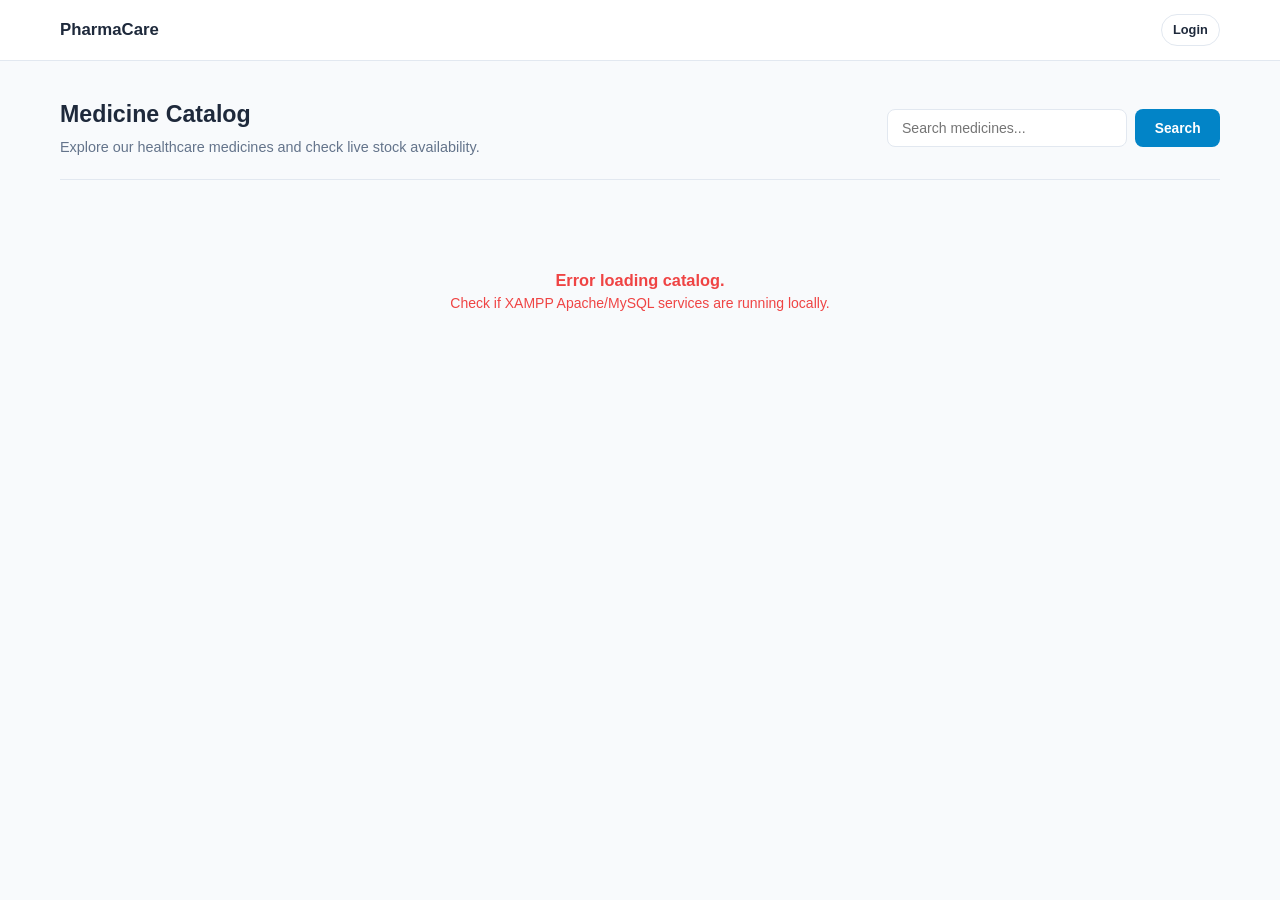
==== commit 549d0858: "Upload updated pharmacy project from pharmacy10" ====
--- a/index.html
+++ b/index.html
@@ -1,222 +1,222 @@
-<!DOCTYPE html>
-<html>
-
-<head>
-    <meta charset="UTF-8">
-    <meta name="viewport" content="width=device-width, initial-scale=1.0">
-    <title>PharmaCare - Modern Pharmacy Management</title>
-    <link rel="stylesheet" href="style.css">
-</head>
-
-<body>
-
-    <!-- Header Navigation -->
-    <header class="app-header">
-        <div class="container navbar">
-            <span style="font-weight: 700; font-size: 1.05rem;">PharmaCare</span>
-            <div class="nav-actions" id="navActions">
-                <span style="color:var(--text-muted); font-size:0.85rem;">Loading...</span>
-            </div>
-        </div>
-    </header>
-
-    <!-- Main Container -->
-    <main class="container dashboard-container" style="flex-grow: 1;">
-
-        <!-- Catalog Header & Search Bar -->
-        <div
-            style="display: flex; justify-content: space-between; align-items: center; flex-wrap: wrap; gap: 1.25rem; padding: 0.75rem 0 1.25rem 0; margin-bottom: 1.5rem; border-bottom: 1px solid var(--border);">
-            <div>
-                <h2 style="font-size: 1.45rem; font-weight: 700; margin-bottom: 0.35rem; color: var(--text-main);">
-                    Medicine Catalog</h2>
-                <p style="color: var(--text-muted); font-size: 0.9rem; margin: 0;">Explore our healthcare medicines and
-                    check live stock availability.</p>
-            </div>
-            <form id="publicSearchForm" style="display: flex; gap: 0.5rem; align-items: center; margin: 0;">
-                <input type="text" name="search" id="publicSearchInput" class="form-control"
-                    placeholder="Search medicines..." style="width: 240px; height: 38px;">
-                <button type="submit" class="btn btn-primary"
-                    style="height: 38px; padding: 0 1.15rem; font-weight: 600; white-space: nowrap;">Search</button>
-            </form>
-        </div>
-
-        <!-- Medicine Cards Grid -->
-        <div class="medicine-grid" id="publicMedicineGrid">
-            <div style="grid-column: 1 / -1; text-align: center; padding: 4rem 1rem; color: var(--text-muted);">
-                <h3>Loading catalog medicines...</h3>
-            </div>
-        </div>
-
-    </main>
-
-    <!-- Storefront Script Logic -->
-    <script>
-        let allCatalogMedicines = [];
-
-        document.addEventListener('DOMContentLoaded', () => {
-            if (window.location.protocol === 'file:') {
-                const grid = document.getElementById('publicMedicineGrid');
-                if (grid) {
-                    grid.innerHTML = `
-                        <div style="grid-column: 1 / -1; text-align: center; padding: 3rem 1rem;">
-                            <h3 style="color: var(--danger); margin-bottom: 0.5rem;">Running on local file protocol</h3>
-                            <p style="color: var(--text-muted); margin-bottom: 1rem;">PHP APIs require running via XAMPP Localhost URL.</p>
-                            <a href="http://localhost/pharma/index.html" class="btn btn-primary">Open via Localhost</a>
-                        </div>
-                    `;
-                }
-                return;
-            }
-
-            checkUserSession();
-
-            const searchForm = document.getElementById('publicSearchForm');
-            const searchInput = document.getElementById('publicSearchInput');
-
-            const urlParams = new URLSearchParams(window.location.search);
-            const initialSearch = urlParams.get('search') || '';
-            if (searchInput) searchInput.value = initialSearch;
-
-            loadCatalogMedicines(initialSearch);
-
-            if (searchInput) {
-                searchInput.addEventListener('input', () => {
-                    const val = searchInput.value.trim();
-                    filterAndRenderMedicines(val);
-                });
-            }
-
-            if (searchForm) {
-                searchForm.addEventListener('submit', (e) => {
-                    e.preventDefault();
-                    const val = searchInput ? searchInput.value.trim() : '';
-                    filterAndRenderMedicines(val);
-                });
-            }
-        });
-
-        // 1. Check if user is logged in
-        async function checkUserSession() {
-            const navActions = document.getElementById('navActions');
-            try {
-                const res = await fetch('api.php?action=check');
-                const result = await res.json();
-
-                if (result.success) {
-                    navActions.innerHTML = `
-                        <a href="dashboard.html" class="btn btn-secondary btn-sm" style="border-radius:20px; font-weight:600;">
-                            Dashboard
-                        </a>
-                    `;
-                } else {
-                    navActions.innerHTML = `
-                        <a href="login.html" class="btn btn-secondary btn-sm" style="border-radius:20px; font-weight:600;">
-                            Login
-                        </a>
-                    `;
-                }
-            } catch (err) {
-                navActions.innerHTML = `
-                    <a href="login.html" class="btn btn-secondary btn-sm" style="border-radius:20px; font-weight:600;">Login</a>
-                `;
-            }
-        }
-
-        // 2. Fetch medicines list from backend
-        async function loadCatalogMedicines(searchVal = '') {
-            const grid = document.getElementById('publicMedicineGrid');
-            try {
-                const res = await fetch(`api.php?action=medicines&q=${encodeURIComponent(searchVal)}`);
-                const result = await res.json();
-
-                if (result.success) {
-                    allCatalogMedicines = result.data || [];
-                    filterAndRenderMedicines(searchVal);
-                } else {
-                    grid.innerHTML = '<div style="grid-column: 1 / -1; text-align: center; color: var(--text-muted); padding: 3rem 1rem;">No medicines available.</div>';
-                }
-            } catch (err) {
-                grid.innerHTML = `
-                    <div style="grid-column: 1 / -1; text-align: center; padding: 4rem 1rem; color: var(--danger);">
-                        <h3>Error loading catalog.</h3>
-                        <p>Check if XAMPP Apache/MySQL services are running locally.</p>
-                    </div>
-                `;
-            }
-        }
-
-        function filterAndRenderMedicines(keyword = '') {
-            const grid = document.getElementById('publicMedicineGrid');
-            const search = keyword.toLowerCase().trim();
-
-            const filtered = allCatalogMedicines.filter(m =>
-                m.name.toLowerCase().includes(search) ||
-                (m.description && m.description.toLowerCase().includes(search))
-            );
-
-            if (filtered.length > 0) {
-                grid.innerHTML = '';
-                filtered.forEach(med => {
-                    let stockClass = 'badge-success';
-                    let stockText = 'In Stock';
-
-                    const stockQty = parseInt(med.stock_quantity);
-                    if (stockQty <= 0) {
-                        stockClass = 'badge-danger';
-                        stockText = 'Out of Stock';
-                    } else if (stockQty <= 10) {
-                        stockClass = 'badge-warning';
-                        stockText = `Low (${stockQty})`;
-                    }
-
-                    const card = document.createElement('div');
-                    card.className = 'medicine-card';
-                    card.innerHTML = `
-                        <div class="card-img-wrapper">
-                            <img src="${med.image_path}" alt="${escapeHtml(med.name)}" onerror="this.src='image.png'">
-                        </div>
-                        <div class="card-body">
-                            <h3 class="card-title">${escapeHtml(med.name)}</h3>
-                            <p class="card-desc">${escapeHtml(med.description || 'No detailed description available.')}</p>
-                            <div class="card-footer">
-                                <span class="price-tag">₹${parseFloat(med.price).toFixed(2)}</span>
-                                <span class="stock-badge ${stockClass}">${stockText}</span>
-                            </div>
-                        </div>
-                    `;
-                    grid.appendChild(card);
-                });
-            } else {
-                grid.innerHTML = `
-                    <div style="grid-column: 1 / -1; text-align: center; padding: 4rem 1rem; color: var(--text-muted);">
-                        <h3 style="margin-bottom:0.5rem; color: var(--text-main);">No medicines found</h3>
-                        ${search !== '' ? `
-                            <p style="margin-bottom: 1.5rem;">We couldn't find any medicines matching "<strong>${escapeHtml(search)}</strong>".</p>
-                            <button type="button" class="btn btn-secondary btn-sm" onclick="clearSearch()">Clear Search &amp; View All</button>
-                        ` : `
-                            <p>No medicines currently listed in catalog.</p>
-                        `}
-                    </div>
-                `;
-            }
-        }
-
-        function clearSearch() {
-            const input = document.getElementById('publicSearchInput');
-            if (input) input.value = '';
-            filterAndRenderMedicines('');
-        }
-
-        function escapeHtml(str) {
-            if (!str) return '';
-            return String(str)
-                .replace(/&/g, "&amp;")
-                .replace(/</g, "&lt;")
-                .replace(/>/g, "&gt;")
-                .replace(/"/g, "&quot;")
-                .replace(/'/g, "&#039;");
-        }
-    </script>
-</body>
-
+<!DOCTYPE html>
+<html>
+
+<head>
+    <meta charset="UTF-8">
+    <meta name="viewport" content="width=device-width, initial-scale=1.0">
+    <title>PharmaCare - Modern Pharmacy Management</title>
+    <link rel="stylesheet" href="style.css">
+</head>
+
+<body>
+
+    <!-- Header Navigation -->
+    <header class="app-header">
+        <div class="container navbar">
+            <span style="font-weight: 700; font-size: 1.05rem;">PharmaCare</span>
+            <div class="nav-actions" id="navActions">
+                <span style="color:var(--text-muted); font-size:0.85rem;">Loading...</span>
+            </div>
+        </div>
+    </header>
+
+    <!-- Main Container -->
+    <main class="container dashboard-container" style="flex-grow: 1;">
+
+        <!-- Catalog Header & Search Bar -->
+        <div
+            style="display: flex; justify-content: space-between; align-items: center; flex-wrap: wrap; gap: 1.25rem; padding: 0.75rem 0 1.25rem 0; margin-bottom: 1.5rem; border-bottom: 1px solid var(--border);">
+            <div>
+                <h2 style="font-size: 1.45rem; font-weight: 700; margin-bottom: 0.35rem; color: var(--text-main);">
+                    Medicine Catalog</h2>
+                <p style="color: var(--text-muted); font-size: 0.9rem; margin: 0;">Explore our healthcare medicines and
+                    check live stock availability.</p>
+            </div>
+            <form id="publicSearchForm" style="display: flex; gap: 0.5rem; align-items: center; margin: 0;">
+                <input type="text" name="search" id="publicSearchInput" class="form-control"
+                    placeholder="Search medicines..." style="width: 240px; height: 38px;">
+                <button type="submit" class="btn btn-primary"
+                    style="height: 38px; padding: 0 1.15rem; font-weight: 600; white-space: nowrap;">Search</button>
+            </form>
+        </div>
+
+        <!-- Medicine Cards Grid -->
+        <div class="medicine-grid" id="publicMedicineGrid">
+            <div style="grid-column: 1 / -1; text-align: center; padding: 4rem 1rem; color: var(--text-muted);">
+                <h3>Loading catalog medicines...</h3>
+            </div>
+        </div>
+
+    </main>
+
+    <!-- Storefront Script Logic -->
+    <script>
+        let allCatalogMedicines = [];
+
+        document.addEventListener('DOMContentLoaded', () => {
+            if (window.location.protocol === 'file:') {
+                const grid = document.getElementById('publicMedicineGrid');
+                if (grid) {
+                    grid.innerHTML = `
+                        <div style="grid-column: 1 / -1; text-align: center; padding: 3rem 1rem;">
+                            <h3 style="color: var(--danger); margin-bottom: 0.5rem;">Running on local file protocol</h3>
+                            <p style="color: var(--text-muted); margin-bottom: 1rem;">PHP APIs require running via XAMPP Localhost URL.</p>
+                            <a href="http://localhost/pharma/index.html" class="btn btn-primary">Open via Localhost</a>
+                        </div>
+                    `;
+                }
+                return;
+            }
+
+            checkUserSession();
+
+            const searchForm = document.getElementById('publicSearchForm');
+            const searchInput = document.getElementById('publicSearchInput');
+
+            const urlParams = new URLSearchParams(window.location.search);
+            const initialSearch = urlParams.get('search') || '';
+            if (searchInput) searchInput.value = initialSearch;
+
+            loadCatalogMedicines(initialSearch);
+
+            if (searchInput) {
+                searchInput.addEventListener('input', () => {
+                    const val = searchInput.value.trim();
+                    filterAndRenderMedicines(val);
+                });
+            }
+
+            if (searchForm) {
+                searchForm.addEventListener('submit', (e) => {
+                    e.preventDefault();
+                    const val = searchInput ? searchInput.value.trim() : '';
+                    filterAndRenderMedicines(val);
+                });
+            }
+        });
+
+        // 1. Check if user is logged in
+        async function checkUserSession() {
+            const navActions = document.getElementById('navActions');
+            try {
+                const res = await fetch('api.php?action=check');
+                const result = await res.json();
+
+                if (result.success) {
+                    navActions.innerHTML = `
+                        <a href="dashboard.html" class="btn btn-secondary btn-sm" style="border-radius:20px; font-weight:600;">
+                            Dashboard
+                        </a>
+                    `;
+                } else {
+                    navActions.innerHTML = `
+                        <a href="login.html" class="btn btn-secondary btn-sm" style="border-radius:20px; font-weight:600;">
+                            Login
+                        </a>
+                    `;
+                }
+            } catch (err) {
+                navActions.innerHTML = `
+                    <a href="login.html" class="btn btn-secondary btn-sm" style="border-radius:20px; font-weight:600;">Login</a>
+                `;
+            }
+        }
+
+        // 2. Fetch medicines list from backend
+        async function loadCatalogMedicines(searchVal = '') {
+            const grid = document.getElementById('publicMedicineGrid');
+            try {
+                const res = await fetch(`api.php?action=medicines&q=${encodeURIComponent(searchVal)}`);
+                const result = await res.json();
+
+                if (result.success) {
+                    allCatalogMedicines = result.data || [];
+                    filterAndRenderMedicines(searchVal);
+                } else {
+                    grid.innerHTML = '<div style="grid-column: 1 / -1; text-align: center; color: var(--text-muted); padding: 3rem 1rem;">No medicines available.</div>';
+                }
+            } catch (err) {
+                grid.innerHTML = `
+                    <div style="grid-column: 1 / -1; text-align: center; padding: 4rem 1rem; color: var(--danger);">
+                        <h3>Error loading catalog.</h3>
+                        <p>Check if XAMPP Apache/MySQL services are running locally.</p>
+                    </div>
+                `;
+            }
+        }
+
+        function filterAndRenderMedicines(keyword = '') {
+            const grid = document.getElementById('publicMedicineGrid');
+            const search = keyword.toLowerCase().trim();
+
+            const filtered = allCatalogMedicines.filter(m =>
+                m.name.toLowerCase().includes(search) ||
+                (m.description && m.description.toLowerCase().includes(search))
+            );
+
+            if (filtered.length > 0) {
+                grid.innerHTML = '';
+                filtered.forEach(med => {
+                    let stockClass = 'badge-success';
+                    let stockText = 'In Stock';
+
+                    const stockQty = parseInt(med.stock_quantity);
+                    if (stockQty <= 0) {
+                        stockClass = 'badge-danger';
+                        stockText = 'Out of Stock';
+                    } else if (stockQty <= 10) {
+                        stockClass = 'badge-warning';
+                        stockText = `Low (${stockQty})`;
+                    }
+
+                    const card = document.createElement('div');
+                    card.className = 'medicine-card';
+                    card.innerHTML = `
+                        <div class="card-img-wrapper">
+                            <img src="${med.image_path}" alt="${escapeHtml(med.name)}" onerror="this.src='image.png'">
+                        </div>
+                        <div class="card-body">
+                            <h3 class="card-title">${escapeHtml(med.name)}</h3>
+                            <p class="card-desc">${escapeHtml(med.description || 'No detailed description available.')}</p>
+                            <div class="card-footer">
+                                <span class="price-tag">₹${parseFloat(med.price).toFixed(2)}</span>
+                                <span class="stock-badge ${stockClass}">${stockText}</span>
+                            </div>
+                        </div>
+                    `;
+                    grid.appendChild(card);
+                });
+            } else {
+                grid.innerHTML = `
+                    <div style="grid-column: 1 / -1; text-align: center; padding: 4rem 1rem; color: var(--text-muted);">
+                        <h3 style="margin-bottom:0.5rem; color: var(--text-main);">No medicines found</h3>
+                        ${search !== '' ? `
+                            <p style="margin-bottom: 1.5rem;">We couldn't find any medicines matching "<strong>${escapeHtml(search)}</strong>".</p>
+                            <button type="button" class="btn btn-secondary btn-sm" onclick="clearSearch()">Clear Search &amp; View All</button>
+                        ` : `
+                            <p>No medicines currently listed in catalog.</p>
+                        `}
+                    </div>
+                `;
+            }
+        }
+
+        function clearSearch() {
+            const input = document.getElementById('publicSearchInput');
+            if (input) input.value = '';
+            filterAndRenderMedicines('');
+        }
+
+        function escapeHtml(str) {
+            if (!str) return '';
+            return String(str)
+                .replace(/&/g, "&amp;")
+                .replace(/</g, "&lt;")
+                .replace(/>/g, "&gt;")
+                .replace(/"/g, "&quot;")
+                .replace(/'/g, "&#039;");
+        }
+    </script>
+</body>
+
 </html>
--- a/style.css
+++ b/style.css
@@ -1,504 +1,504 @@
-/* ==========================================================================
-   PharmaCare - Simple & Clean Stylesheet
-   Minimal, readable, standard CSS
-   ========================================================================== */
-
-:root {
-  --primary: #0284c7;
-  --primary-hover: #0369a1;
-  --primary-light: #e0f2fe;
-  --text-main: #1e293b;
-  --text-muted: #64748b;
-  --bg: #f8fafc;
-  --surface: #ffffff;
-  --surface-alt: #f1f5f9;
-  --border: #e2e8f0;
-  --success: #10b981;
-  --warning: #f59e0b;
-  --danger: #ef4444;
-  --radius: 8px;
-}
-
-* {
-  margin: 0;
-  padding: 0;
-  box-sizing: border-box;
-}
-
-body {
-  font-family: -apple-system, BlinkMacSystemFont, "Segoe UI", Roboto, Helvetica, Arial, sans-serif;
-  background-color: var(--bg);
-  color: var(--text-main);
-  line-height: 1.5;
-  font-size: 14px;
-}
-
-a {
-  color: var(--primary);
-  text-decoration: none;
-}
-
-a:hover {
-  text-decoration: underline;
-}
-
-/* Layout */
-.container {
-  width: 100%;
-  max-width: 1200px;
-  margin: 0 auto;
-  padding: 0 1.25rem;
-}
-
-/* Top Header Navbar */
-.app-header {
-  background: var(--surface);
-  border-bottom: 1px solid var(--border);
-  position: sticky;
-  top: 0;
-  z-index: 100;
-}
-
-.navbar {
-  display: flex;
-  align-items: center;
-  justify-content: space-between;
-  height: 60px;
-}
-
-/* Top Navigation Links */
-.top-nav-links {
-  display: flex;
-  align-items: center;
-  gap: 1.25rem;
-}
-
-.top-nav-links .nav-item {
-  color: var(--text-muted);
-  text-decoration: none;
-  font-size: 0.9rem;
-  font-weight: 500;
-  padding: 0.5rem 0;
-  transition: color 0.15s ease;
-}
-
-.top-nav-links .nav-item:hover {
-  color: var(--text-main);
-}
-
-.top-nav-links .nav-item.active {
-  color: var(--primary);
-  font-weight: 700;
-  border-bottom: 2px solid var(--primary);
-}
-
-.nav-actions {
-  display: flex;
-  align-items: center;
-  gap: 0.5rem;
-}
-
-/* Dashboard Container */
-.dashboard-container {
-  padding: 1.5rem 1.25rem 3rem;
-}
-/* Horizontal Metric Strip */
-.metrics-strip {
-  display: grid;
-  grid-template-columns: repeat(auto-fit, minmax(220px, 1fr));
-  gap: 1rem;
-  margin-bottom: 1.5rem;
-}
-
-.metric-strip-item {
-  background: var(--surface);
-  border: 1px solid var(--border);
-  border-radius: var(--radius);
-  padding: 1.25rem;
-}
-
-.strip-item-header {
-  display: flex;
-  justify-content: space-between;
-  align-items: center;
-  margin-bottom: 0.5rem;
-}
-
-.strip-item-title {
-  font-size: 0.82rem;
-  font-weight: 600;
-  color: var(--text-muted);
-  display: flex;
-  align-items: center;
-  gap: 0.4rem;
-}
-
-.strip-item-title svg {
-  width: 15px;
-  height: 15px;
-}
-
-.strip-item-value {
-  font-size: 1.6rem;
-  font-weight: 700;
-  color: var(--text-main);
-}
-
-.strip-badge {
-  font-size: 0.72rem;
-  font-weight: 600;
-  padding: 0.2rem 0.5rem;
-  border-radius: 12px;
-  background: var(--surface-alt);
-  color: var(--text-muted);
-}
-
-.strip-badge.trend-up {
-  background: #ecfdf5;
-  color: var(--success);
-}
-
-.strip-badge.trend-alert {
-  background: #fffbeb;
-  color: var(--warning);
-}
-
-/* Panel Card */
-.panel {
-  background: var(--surface);
-  border: 1px solid var(--border);
-  border-radius: var(--radius);
-  padding: 1.25rem;
-  margin-bottom: 1.5rem;
-}
-
-.panel-header {
-  display: flex;
-  justify-content: space-between;
-  align-items: center;
-  margin-bottom: 1rem;
-}
-
-.panel-header h3 {
-  font-size: 1.05rem;
-  font-weight: 700;
-}
-
-/* Two Column Grid */
-.overview-grid-2 {
-  display: grid;
-  grid-template-columns: repeat(auto-fit, minmax(360px, 1fr));
-  gap: 1.5rem;
-}
-
-/* Tables */
-.table-responsive {
-  width: 100%;
-  overflow-x: auto;
-}
-
-.table {
-  width: 100%;
-  border-collapse: collapse;
-  text-align: left;
-  font-size: 0.88rem;
-}
-
-.table th {
-  background: var(--surface-alt);
-  color: var(--text-muted);
-  font-weight: 600;
-  padding: 0.65rem 0.85rem;
-  border-bottom: 1px solid var(--border);
-}
-
-.table td {
-  padding: 0.75rem 0.85rem;
-  border-bottom: 1px solid var(--border);
-  vertical-align: middle;
-}
-
-.table tr:hover {
-  background: #f8fafc;
-}
-
-/* Badges */
-.stock-badge, .badge {
-  display: inline-block;
-  padding: 0.25rem 0.6rem;
-  font-size: 0.75rem;
-  font-weight: 600;
-  border-radius: 12px;
-}
-
-.badge-success { background: #ecfdf5; color: var(--success); }
-.badge-warning { background: #fffbeb; color: var(--warning); }
-.badge-danger { background: #fef2f2; color: var(--danger); }
-
-.price-tag {
-  color: var(--primary);
-  font-weight: 700;
-}
-
-/* Buttons */
-.btn {
-  display: inline-flex;
-  align-items: center;
-  justify-content: center;
-  padding: 0.5rem 1rem;
-  font-size: 0.86rem;
-  font-weight: 600;
-  border-radius: var(--radius);
-  border: 1px solid transparent;
-  cursor: pointer;
-  text-decoration: none;
-  transition: background 0.15s ease;
-  font-family: inherit;
-}
-
-.btn-primary {
-  background: var(--primary);
-  color: #ffffff;
-}
-
-.btn-primary:hover {
-  background: var(--primary-hover);
-  text-decoration: none;
-}
-
-.btn-secondary {
-  background: var(--surface);
-  color: var(--text-main);
-  border: 1px solid var(--border);
-}
-
-.btn-secondary:hover {
-  background: var(--surface-alt);
-  text-decoration: none;
-}
-
-.btn-danger {
-  background: #fee2e2;
-  color: var(--danger);
-  border: 1px solid #fca5a5;
-}
-
-.btn-danger:hover {
-  background: #fecaca;
-  text-decoration: none;
-}
-
-.btn-sm {
-  padding: 0.35rem 0.7rem;
-  font-size: 0.8rem;
-}
-
-.btn-block {
-  width: 100%;
-}
-
-/* Form Inputs */
-.form-group {
-  margin-bottom: 1rem;
-}
-
-.form-label {
-  display: block;
-  font-size: 0.82rem;
-  font-weight: 600;
-  margin-bottom: 0.35rem;
-  color: var(--text-main);
-}
-
-.form-control {
-  width: 100%;
-  padding: 0.55rem 0.85rem;
-  font-size: 0.88rem;
-  border: 1px solid var(--border);
-  border-radius: var(--radius);
-  background: var(--surface);
-  color: var(--text-main);
-  outline: none;
-  font-family: inherit;
-}
-
-.form-control:focus {
-  border-color: var(--primary);
-}
-
-.form-row-2 {
-  display: grid;
-  grid-template-columns: 1fr 1fr;
-  gap: 0.75rem;
-}
-
-/* Billing Grid */
-.pos-billing-grid {
-  display: grid;
-  grid-template-columns: 2fr 1fr;
-  gap: 1.5rem;
-}
-
-@media (max-width: 860px) {
-  .pos-billing-grid {
-    grid-template-columns: 1fr;
-  }
-}
-
-/* Storefront & Medicine Cards Grid */
-.medicine-grid, .product-grid {
-  display: grid;
-  grid-template-columns: repeat(auto-fill, minmax(230px, 1fr));
-  gap: 1.25rem;
-}
-
-.medicine-card, .product-card {
-  background: var(--surface);
-  border: 1px solid var(--border);
-  border-radius: var(--radius);
-  padding: 1.25rem;
-  display: flex;
-  flex-direction: column;
-  justify-content: space-between;
-}
-
-.medicine-card:hover, .product-card:hover {
-  border-color: #cbd5e1;
-}
-
-.card-img-wrapper {
-  text-align: center;
-  margin-bottom: 0.75rem;
-}
-
-.card-img-wrapper img, .product-card img {
-  width: 60px;
-  height: 60px;
-  object-fit: cover;
-  border-radius: var(--radius);
-  background: var(--surface-alt);
-}
-
-.card-title {
-  font-size: 0.95rem;
-  font-weight: 700;
-  margin-bottom: 0.35rem;
-}
-
-.card-desc {
-  font-size: 0.82rem;
-  color: var(--text-muted);
-  margin-bottom: 1rem;
-  line-height: 1.4;
-}
-
-.card-footer {
-  display: flex;
-  justify-content: space-between;
-  align-items: center;
-  margin-top: auto;
-  padding-top: 0.75rem;
-  border-top: 1px solid var(--border);
-}
-
-/* Login Auth Portal */
-.auth-wrapper {
-  display: flex;
-  align-items: center;
-  justify-content: center;
-  min-height: calc(100vh - 120px);
-  padding: 2rem 1rem;
-}
-
-.auth-card {
-  width: 100%;
-  max-width: 400px;
-  background: var(--surface);
-  border: 1px solid var(--border);
-  border-radius: var(--radius);
-  padding: 2rem;
-}
-
-.auth-header {
-  text-align: center;
-  margin-bottom: 1.5rem;
-}
-
-.auth-header h2 {
-  font-size: 1.4rem;
-  margin-bottom: 0.25rem;
-}
-
-.auth-header p {
-  color: var(--text-muted);
-  font-size: 0.85rem;
-}
-
-/* Modals */
-.modal-overlay {
-  position: fixed;
-  top: 0;
-  left: 0;
-  right: 0;
-  bottom: 0;
-  background: rgba(0, 0, 0, 0.4);
-  display: none;
-  align-items: center;
-  justify-content: center;
-  z-index: 999;
-  padding: 1rem;
-}
-
-.modal-card {
-  background: var(--surface);
-  border-radius: var(--radius);
-  width: 100%;
-  max-width: 500px;
-  overflow: hidden;
-}
-
-.modal-header {
-  display: flex;
-  justify-content: space-between;
-  align-items: center;
-  padding: 1rem 1.25rem;
-  border-bottom: 1px solid var(--border);
-}
-
-.modal-body {
-  padding: 1.25rem;
-}
-
-/* Print / PDF Invoice Rules */
-@media print {
-  body * {
-    visibility: hidden;
-  }
-  #invoicePrintArea, #invoicePrintArea * {
-    visibility: visible;
-  }
-  #invoicePrintArea {
-    position: absolute;
-    left: 0;
-    top: 0;
-    width: 100%;
-    margin: 0;
-    padding: 20px;
-    background: #ffffff !important;
-    color: #1e293b !important;
-  }
-  .modal-overlay {
-    background: transparent !important;
-    position: static !important;
-    display: block !important;
-  }
-  .modal-card {
-    box-shadow: none !important;
-    border: none !important;
-    max-width: 100% !important;
-  }
-  .app-header, .btn, .modal-header {
-    display: none !important;
-  }
-}
-
+/* ==========================================================================
+   PharmaCare - Simple & Clean Stylesheet
+   Minimal, readable, standard CSS
+   ========================================================================== */
+
+:root {
+  --primary: #0284c7;
+  --primary-hover: #0369a1;
+  --primary-light: #e0f2fe;
+  --text-main: #1e293b;
+  --text-muted: #64748b;
+  --bg: #f8fafc;
+  --surface: #ffffff;
+  --surface-alt: #f1f5f9;
+  --border: #e2e8f0;
+  --success: #10b981;
+  --warning: #f59e0b;
+  --danger: #ef4444;
+  --radius: 8px;
+}
+
+* {
+  margin: 0;
+  padding: 0;
+  box-sizing: border-box;
+}
+
+body {
+  font-family: -apple-system, BlinkMacSystemFont, "Segoe UI", Roboto, Helvetica, Arial, sans-serif;
+  background-color: var(--bg);
+  color: var(--text-main);
+  line-height: 1.5;
+  font-size: 14px;
+}
+
+a {
+  color: var(--primary);
+  text-decoration: none;
+}
+
+a:hover {
+  text-decoration: underline;
+}
+
+/* Layout */
+.container {
+  width: 100%;
+  max-width: 1200px;
+  margin: 0 auto;
+  padding: 0 1.25rem;
+}
+
+/* Top Header Navbar */
+.app-header {
+  background: var(--surface);
+  border-bottom: 1px solid var(--border);
+  position: sticky;
+  top: 0;
+  z-index: 100;
+}
+
+.navbar {
+  display: flex;
+  align-items: center;
+  justify-content: space-between;
+  height: 60px;
+}
+
+/* Top Navigation Links */
+.top-nav-links {
+  display: flex;
+  align-items: center;
+  gap: 1.25rem;
+}
+
+.top-nav-links .nav-item {
+  color: var(--text-muted);
+  text-decoration: none;
+  font-size: 0.9rem;
+  font-weight: 500;
+  padding: 0.5rem 0;
+  transition: color 0.15s ease;
+}
+
+.top-nav-links .nav-item:hover {
+  color: var(--text-main);
+}
+
+.top-nav-links .nav-item.active {
+  color: var(--primary);
+  font-weight: 700;
+  border-bottom: 2px solid var(--primary);
+}
+
+.nav-actions {
+  display: flex;
+  align-items: center;
+  gap: 0.5rem;
+}
+
+/* Dashboard Container */
+.dashboard-container {
+  padding: 1.5rem 1.25rem 3rem;
+}
+/* Horizontal Metric Strip */
+.metrics-strip {
+  display: grid;
+  grid-template-columns: repeat(auto-fit, minmax(220px, 1fr));
+  gap: 1rem;
+  margin-bottom: 1.5rem;
+}
+
+.metric-strip-item {
+  background: var(--surface);
+  border: 1px solid var(--border);
+  border-radius: var(--radius);
+  padding: 1.25rem;
+}
+
+.strip-item-header {
+  display: flex;
+  justify-content: space-between;
+  align-items: center;
+  margin-bottom: 0.5rem;
+}
+
+.strip-item-title {
+  font-size: 0.82rem;
+  font-weight: 600;
+  color: var(--text-muted);
+  display: flex;
+  align-items: center;
+  gap: 0.4rem;
+}
+
+.strip-item-title svg {
+  width: 15px;
+  height: 15px;
+}
+
+.strip-item-value {
+  font-size: 1.6rem;
+  font-weight: 700;
+  color: var(--text-main);
+}
+
+.strip-badge {
+  font-size: 0.72rem;
+  font-weight: 600;
+  padding: 0.2rem 0.5rem;
+  border-radius: 12px;
+  background: var(--surface-alt);
+  color: var(--text-muted);
+}
+
+.strip-badge.trend-up {
+  background: #ecfdf5;
+  color: var(--success);
+}
+
+.strip-badge.trend-alert {
+  background: #fffbeb;
+  color: var(--warning);
+}
+
+/* Panel Card */
+.panel {
+  background: var(--surface);
+  border: 1px solid var(--border);
+  border-radius: var(--radius);
+  padding: 1.25rem;
+  margin-bottom: 1.5rem;
+}
+
+.panel-header {
+  display: flex;
+  justify-content: space-between;
+  align-items: center;
+  margin-bottom: 1rem;
+}
+
+.panel-header h3 {
+  font-size: 1.05rem;
+  font-weight: 700;
+}
+
+/* Two Column Grid */
+.overview-grid-2 {
+  display: grid;
+  grid-template-columns: repeat(auto-fit, minmax(360px, 1fr));
+  gap: 1.5rem;
+}
+
+/* Tables */
+.table-responsive {
+  width: 100%;
+  overflow-x: auto;
+}
+
+.table {
+  width: 100%;
+  border-collapse: collapse;
+  text-align: left;
+  font-size: 0.88rem;
+}
+
+.table th {
+  background: var(--surface-alt);
+  color: var(--text-muted);
+  font-weight: 600;
+  padding: 0.65rem 0.85rem;
+  border-bottom: 1px solid var(--border);
+}
+
+.table td {
+  padding: 0.75rem 0.85rem;
+  border-bottom: 1px solid var(--border);
+  vertical-align: middle;
+}
+
+.table tr:hover {
+  background: #f8fafc;
+}
+
+/* Badges */
+.stock-badge, .badge {
+  display: inline-block;
+  padding: 0.25rem 0.6rem;
+  font-size: 0.75rem;
+  font-weight: 600;
+  border-radius: 12px;
+}
+
+.badge-success { background: #ecfdf5; color: var(--success); }
+.badge-warning { background: #fffbeb; color: var(--warning); }
+.badge-danger { background: #fef2f2; color: var(--danger); }
+
+.price-tag {
+  color: var(--primary);
+  font-weight: 700;
+}
+
+/* Buttons */
+.btn {
+  display: inline-flex;
+  align-items: center;
+  justify-content: center;
+  padding: 0.5rem 1rem;
+  font-size: 0.86rem;
+  font-weight: 600;
+  border-radius: var(--radius);
+  border: 1px solid transparent;
+  cursor: pointer;
+  text-decoration: none;
+  transition: background 0.15s ease;
+  font-family: inherit;
+}
+
+.btn-primary {
+  background: var(--primary);
+  color: #ffffff;
+}
+
+.btn-primary:hover {
+  background: var(--primary-hover);
+  text-decoration: none;
+}
+
+.btn-secondary {
+  background: var(--surface);
+  color: var(--text-main);
+  border: 1px solid var(--border);
+}
+
+.btn-secondary:hover {
+  background: var(--surface-alt);
+  text-decoration: none;
+}
+
+.btn-danger {
+  background: #fee2e2;
+  color: var(--danger);
+  border: 1px solid #fca5a5;
+}
+
+.btn-danger:hover {
+  background: #fecaca;
+  text-decoration: none;
+}
+
+.btn-sm {
+  padding: 0.35rem 0.7rem;
+  font-size: 0.8rem;
+}
+
+.btn-block {
+  width: 100%;
+}
+
+/* Form Inputs */
+.form-group {
+  margin-bottom: 1rem;
+}
+
+.form-label {
+  display: block;
+  font-size: 0.82rem;
+  font-weight: 600;
+  margin-bottom: 0.35rem;
+  color: var(--text-main);
+}
+
+.form-control {
+  width: 100%;
+  padding: 0.55rem 0.85rem;
+  font-size: 0.88rem;
+  border: 1px solid var(--border);
+  border-radius: var(--radius);
+  background: var(--surface);
+  color: var(--text-main);
+  outline: none;
+  font-family: inherit;
+}
+
+.form-control:focus {
+  border-color: var(--primary);
+}
+
+.form-row-2 {
+  display: grid;
+  grid-template-columns: 1fr 1fr;
+  gap: 0.75rem;
+}
+
+/* Billing Grid */
+.pos-billing-grid {
+  display: grid;
+  grid-template-columns: 2fr 1fr;
+  gap: 1.5rem;
+}
+
+@media (max-width: 860px) {
+  .pos-billing-grid {
+    grid-template-columns: 1fr;
+  }
+}
+
+/* Storefront & Medicine Cards Grid */
+.medicine-grid, .product-grid {
+  display: grid;
+  grid-template-columns: repeat(auto-fill, minmax(230px, 1fr));
+  gap: 1.25rem;
+}
+
+.medicine-card, .product-card {
+  background: var(--surface);
+  border: 1px solid var(--border);
+  border-radius: var(--radius);
+  padding: 1.25rem;
+  display: flex;
+  flex-direction: column;
+  justify-content: space-between;
+}
+
+.medicine-card:hover, .product-card:hover {
+  border-color: #cbd5e1;
+}
+
+.card-img-wrapper {
+  text-align: center;
+  margin-bottom: 0.75rem;
+}
+
+.card-img-wrapper img, .product-card img {
+  width: 60px;
+  height: 60px;
+  object-fit: cover;
+  border-radius: var(--radius);
+  background: var(--surface-alt);
+}
+
+.card-title {
+  font-size: 0.95rem;
+  font-weight: 700;
+  margin-bottom: 0.35rem;
+}
+
+.card-desc {
+  font-size: 0.82rem;
+  color: var(--text-muted);
+  margin-bottom: 1rem;
+  line-height: 1.4;
+}
+
+.card-footer {
+  display: flex;
+  justify-content: space-between;
+  align-items: center;
+  margin-top: auto;
+  padding-top: 0.75rem;
+  border-top: 1px solid var(--border);
+}
+
+/* Login Auth Portal */
+.auth-wrapper {
+  display: flex;
+  align-items: center;
+  justify-content: center;
+  min-height: calc(100vh - 120px);
+  padding: 2rem 1rem;
+}
+
+.auth-card {
+  width: 100%;
+  max-width: 400px;
+  background: var(--surface);
+  border: 1px solid var(--border);
+  border-radius: var(--radius);
+  padding: 2rem;
+}
+
+.auth-header {
+  text-align: center;
+  margin-bottom: 1.5rem;
+}
+
+.auth-header h2 {
+  font-size: 1.4rem;
+  margin-bottom: 0.25rem;
+}
+
+.auth-header p {
+  color: var(--text-muted);
+  font-size: 0.85rem;
+}
+
+/* Modals */
+.modal-overlay {
+  position: fixed;
+  top: 0;
+  left: 0;
+  right: 0;
+  bottom: 0;
+  background: rgba(0, 0, 0, 0.4);
+  display: none;
+  align-items: center;
+  justify-content: center;
+  z-index: 999;
+  padding: 1rem;
+}
+
+.modal-card {
+  background: var(--surface);
+  border-radius: var(--radius);
+  width: 100%;
+  max-width: 500px;
+  overflow: hidden;
+}
+
+.modal-header {
+  display: flex;
+  justify-content: space-between;
+  align-items: center;
+  padding: 1rem 1.25rem;
+  border-bottom: 1px solid var(--border);
+}
+
+.modal-body {
+  padding: 1.25rem;
+}
+
+/* Print / PDF Invoice Rules */
+@media print {
+  body * {
+    visibility: hidden;
+  }
+  #invoicePrintArea, #invoicePrintArea * {
+    visibility: visible;
+  }
+  #invoicePrintArea {
+    position: absolute;
+    left: 0;
+    top: 0;
+    width: 100%;
+    margin: 0;
+    padding: 20px;
+    background: #ffffff !important;
+    color: #1e293b !important;
+  }
+  .modal-overlay {
+    background: transparent !important;
+    position: static !important;
+    display: block !important;
+  }
+  .modal-card {
+    box-shadow: none !important;
+    border: none !important;
+    max-width: 100% !important;
+  }
+  .app-header, .btn, .modal-header {
+    display: none !important;
+  }
+}
+
